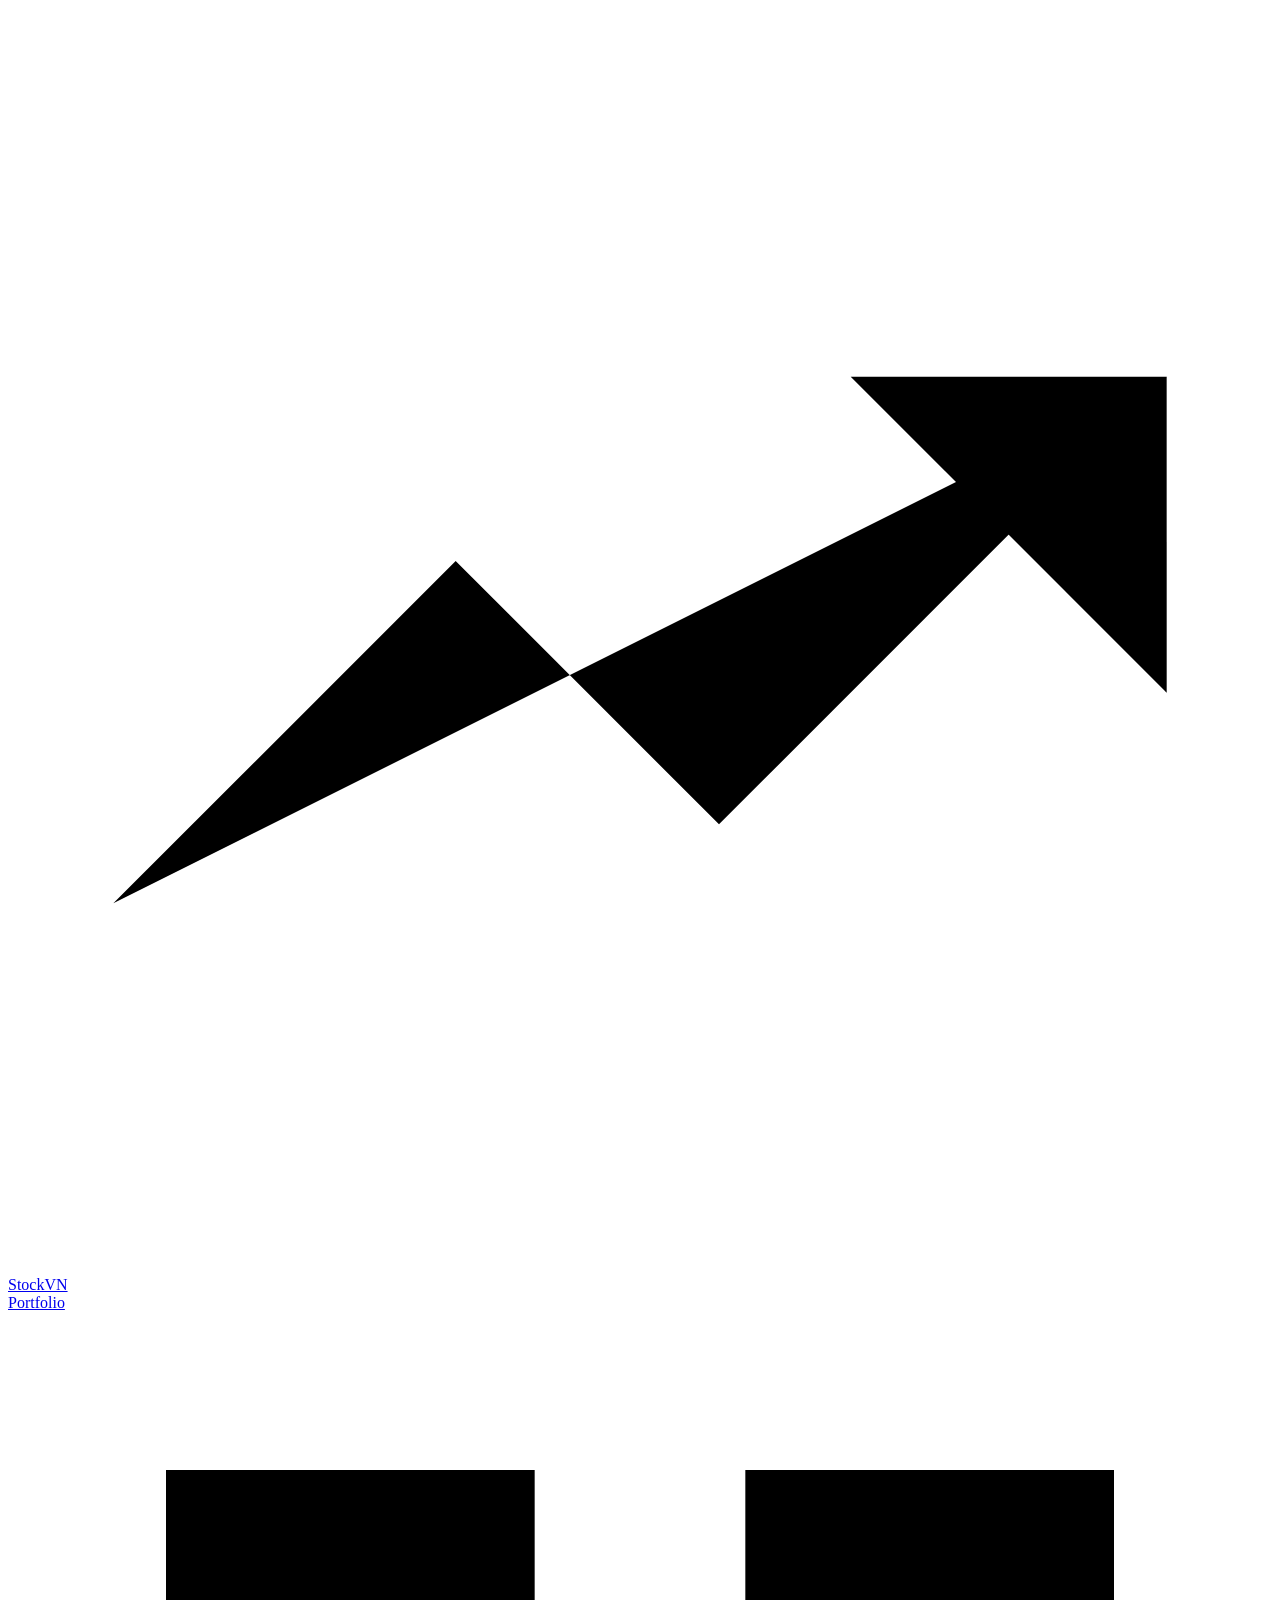
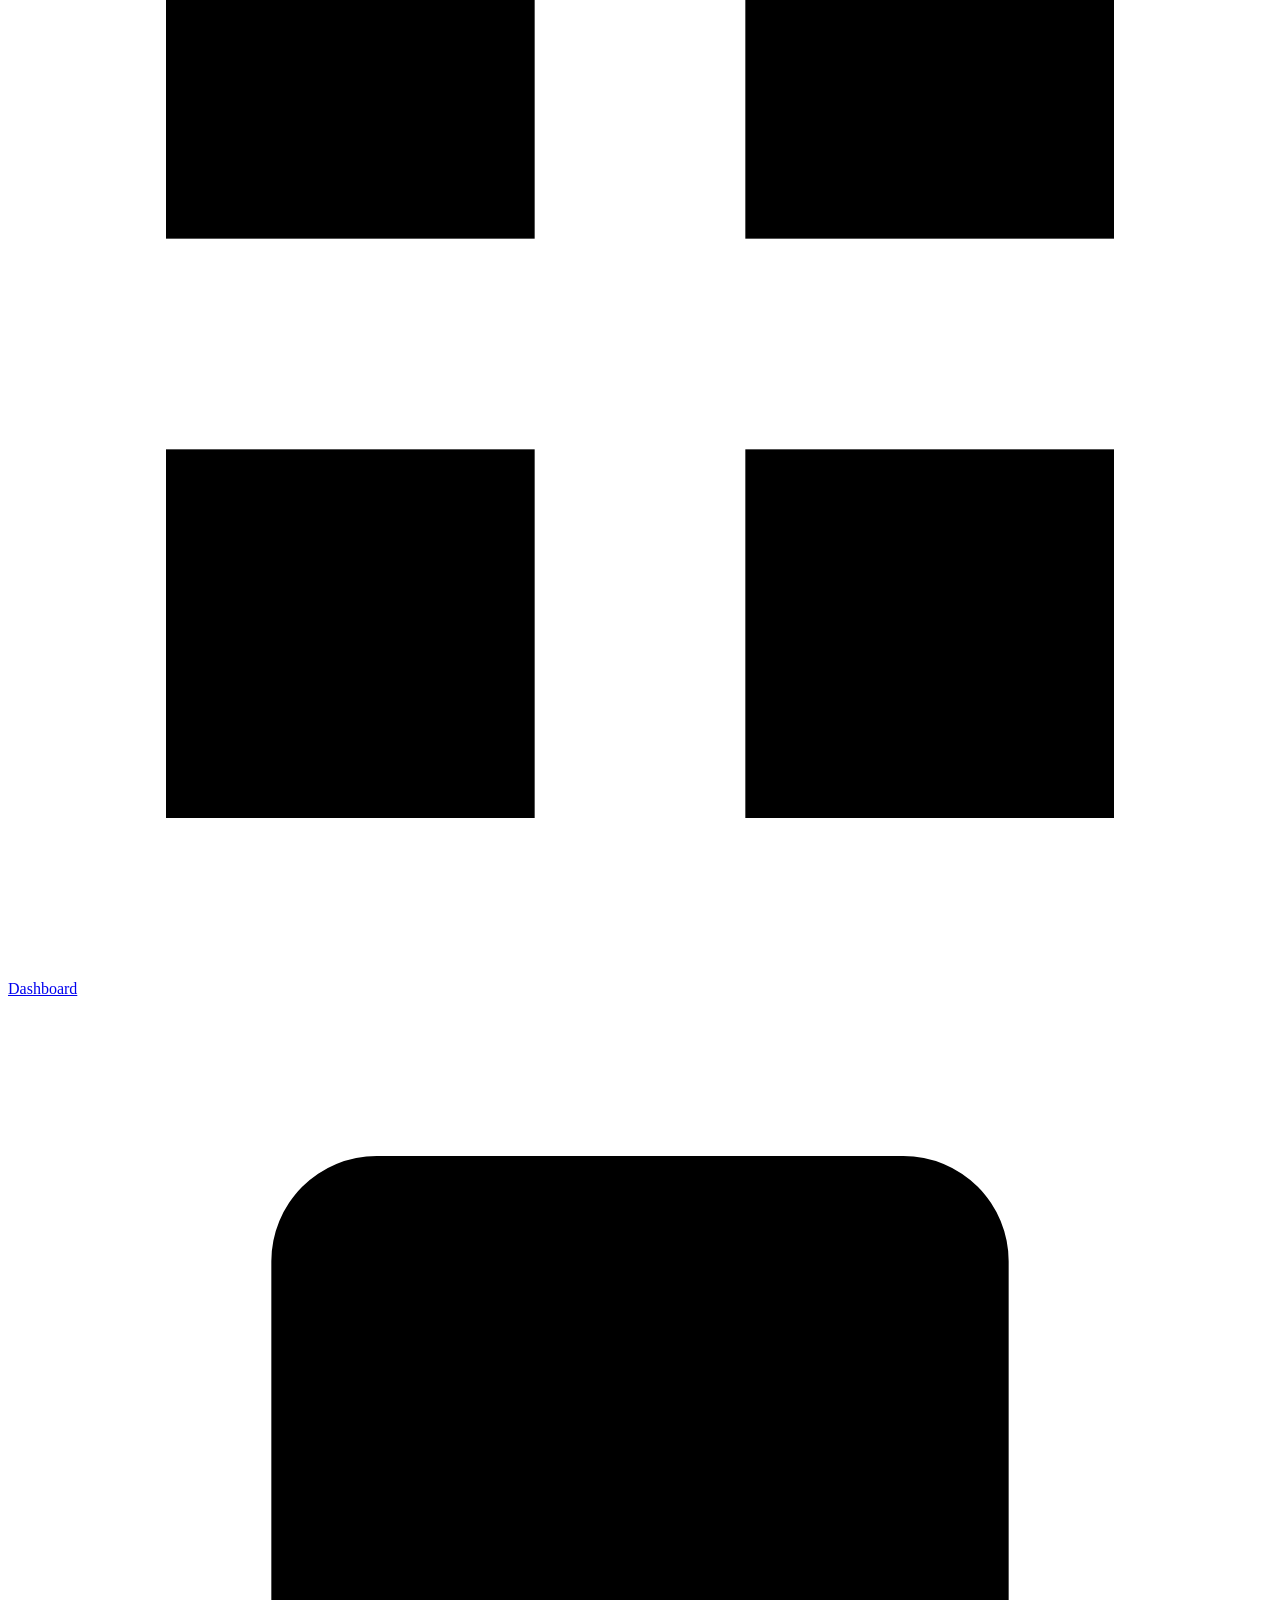
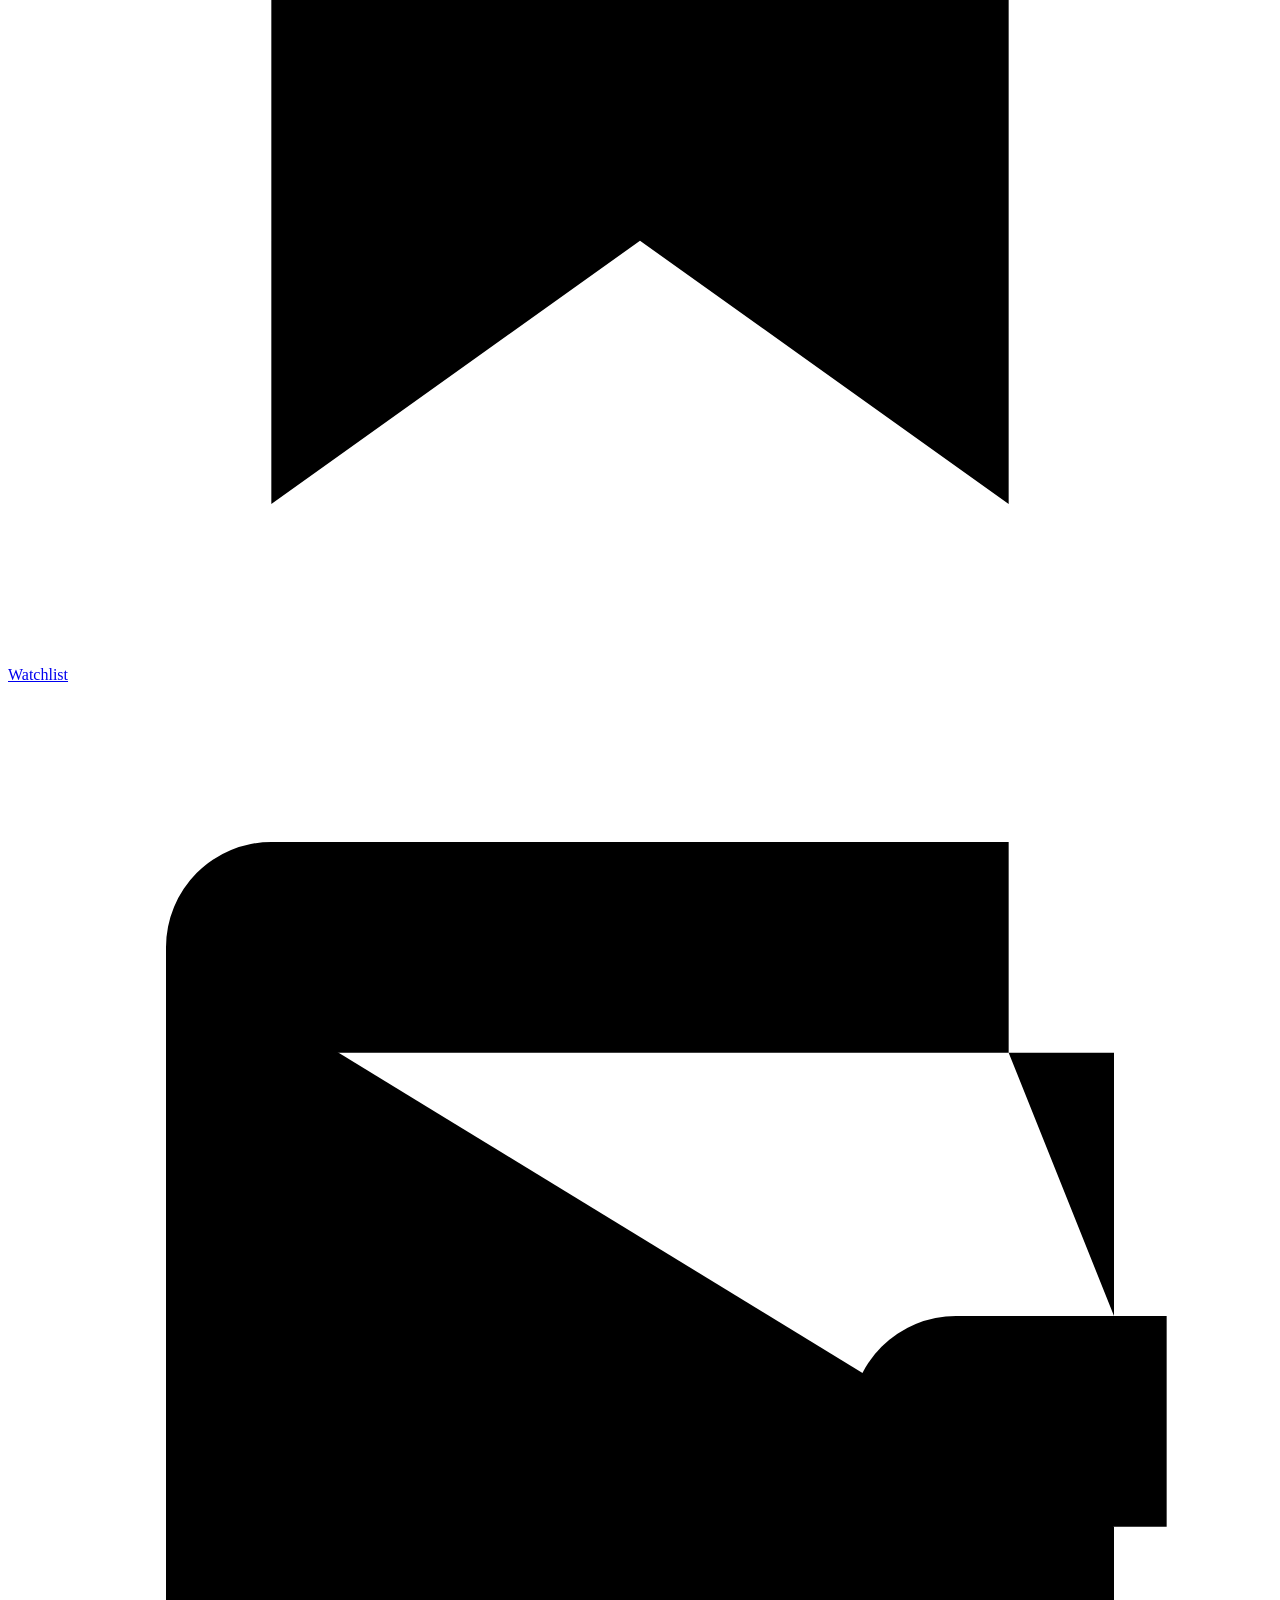
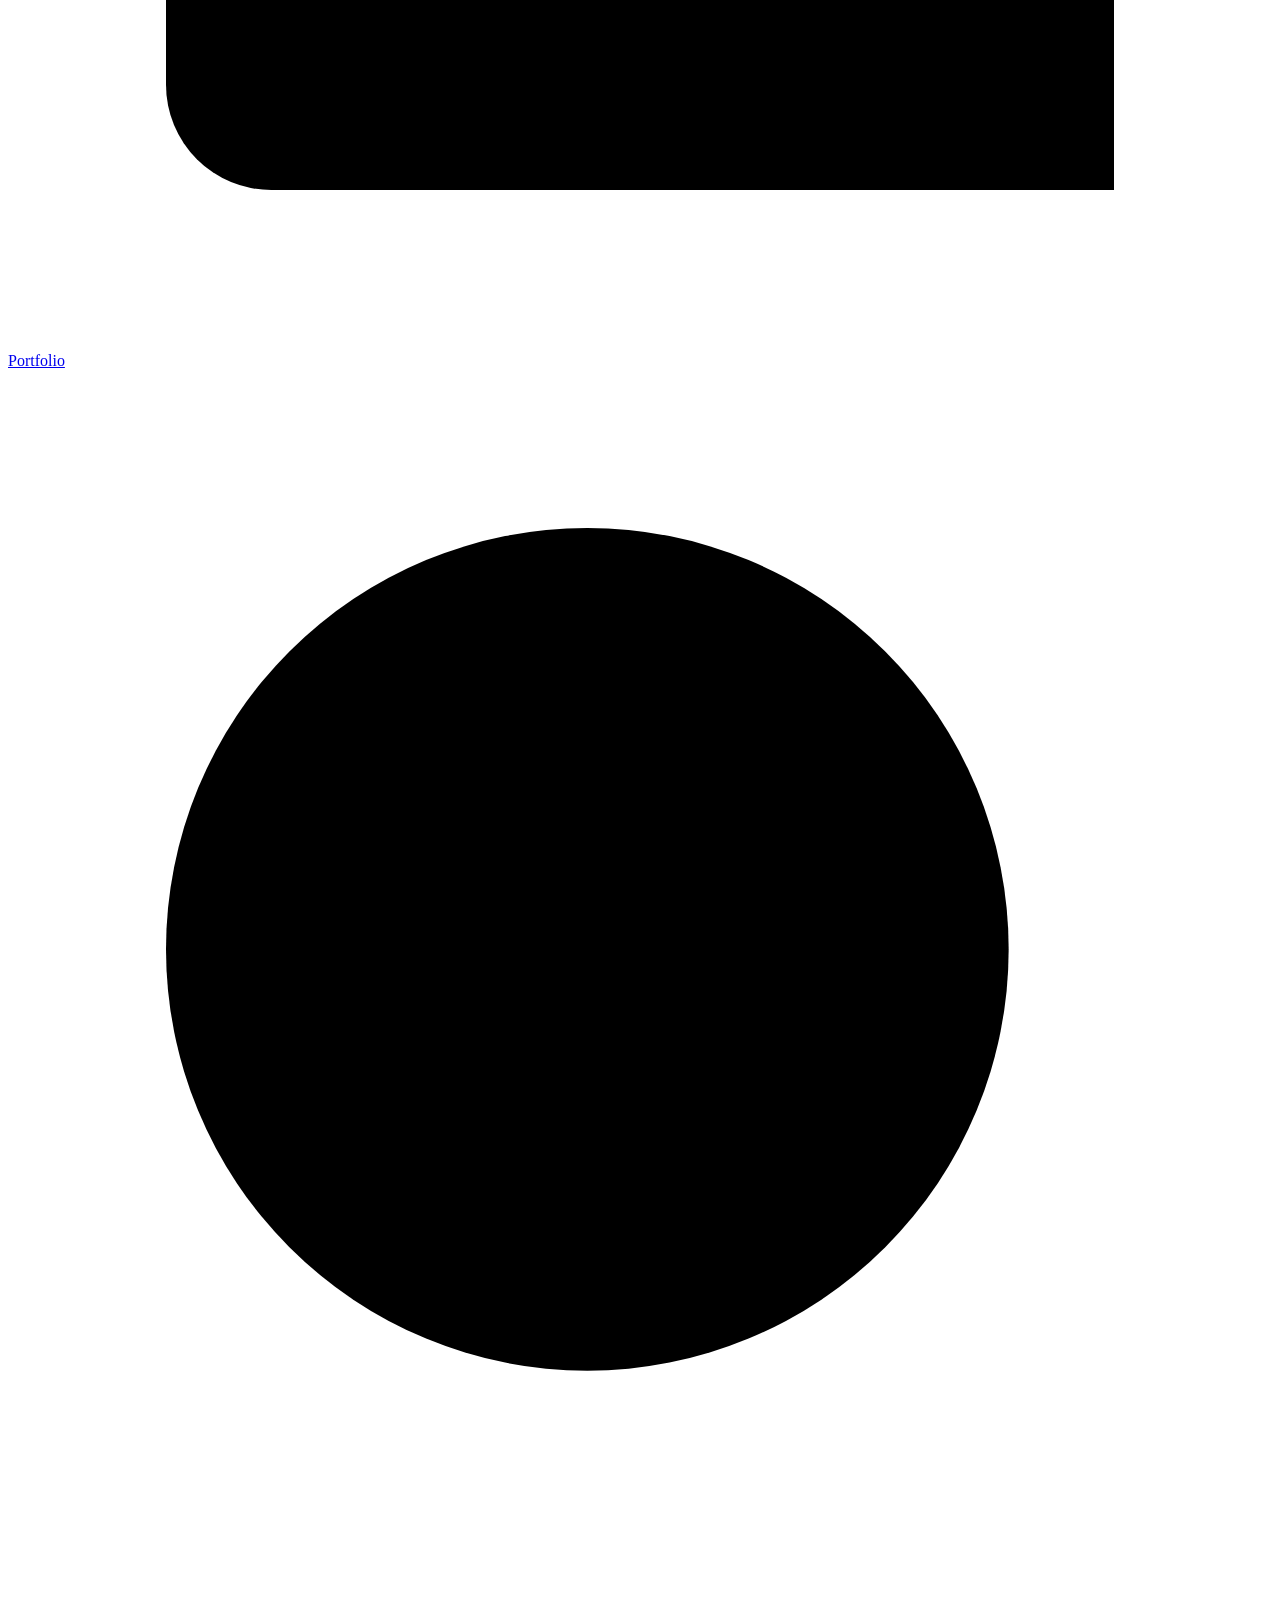
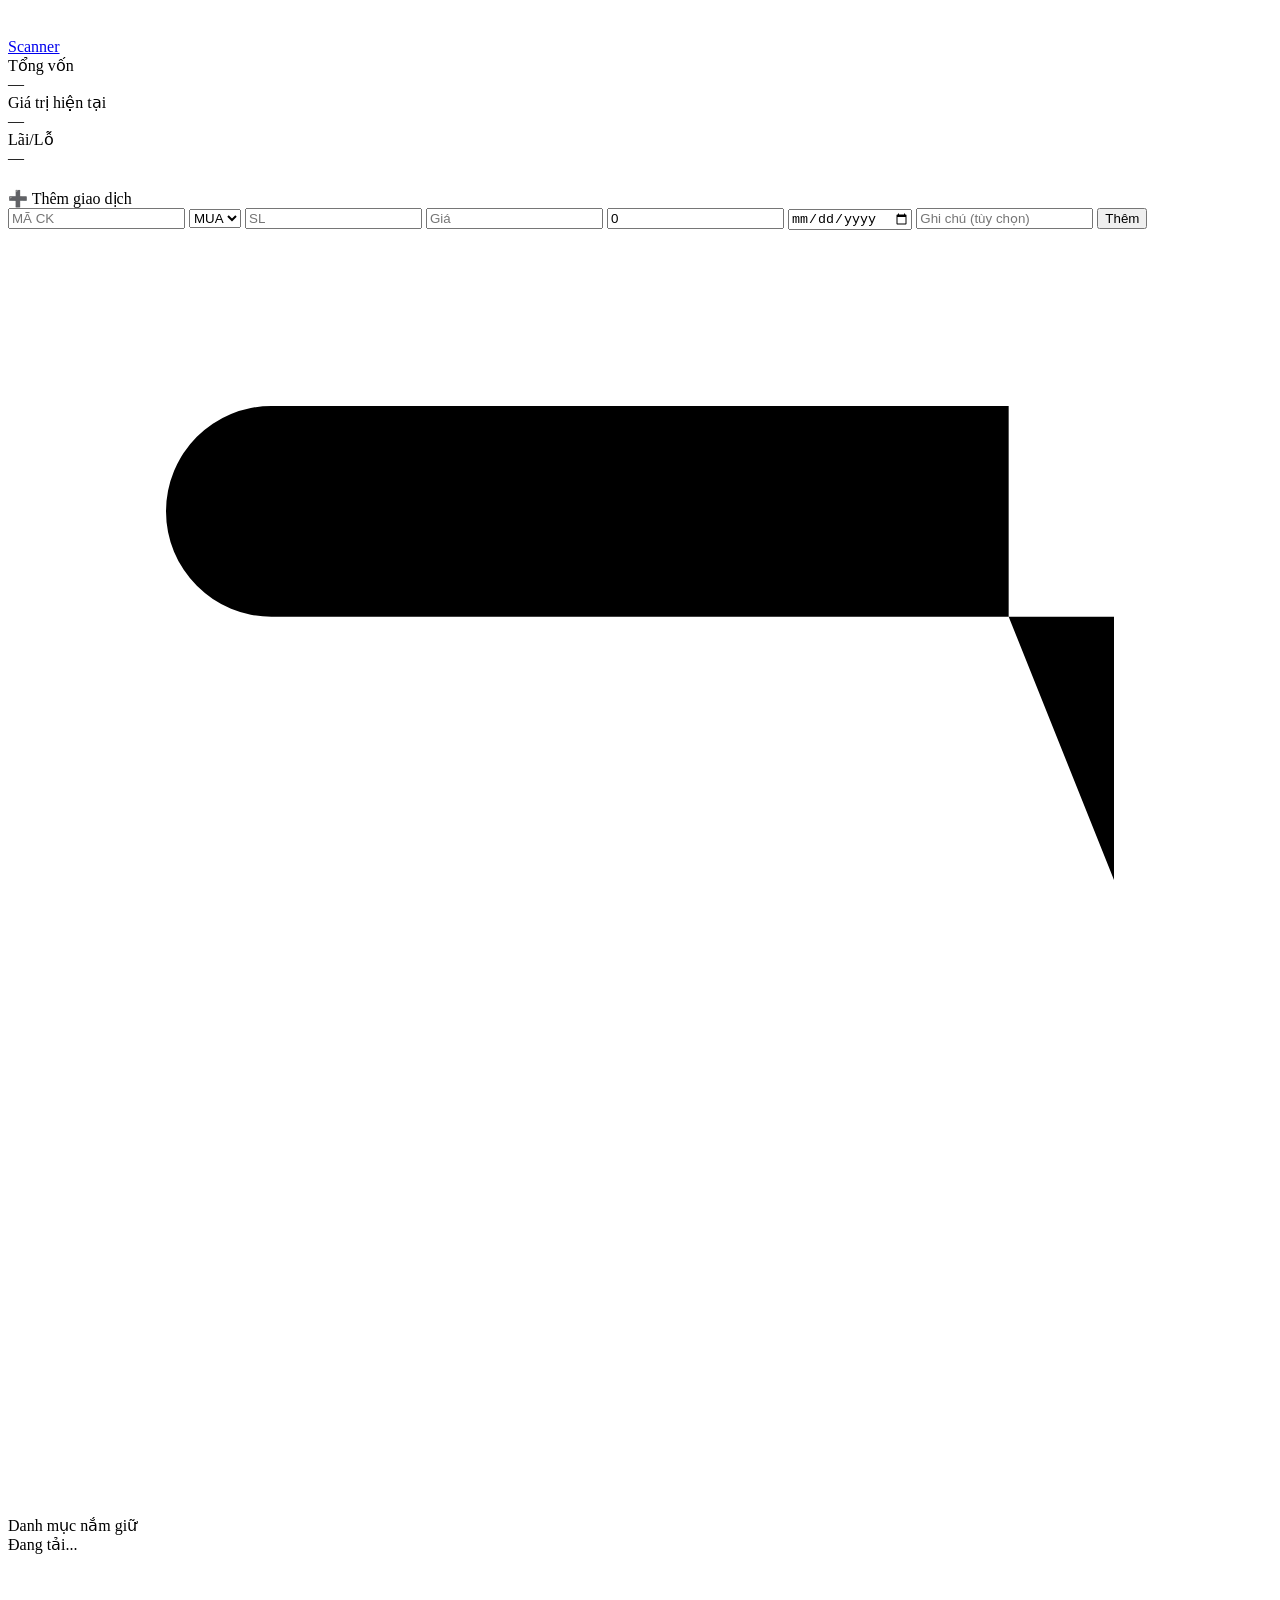
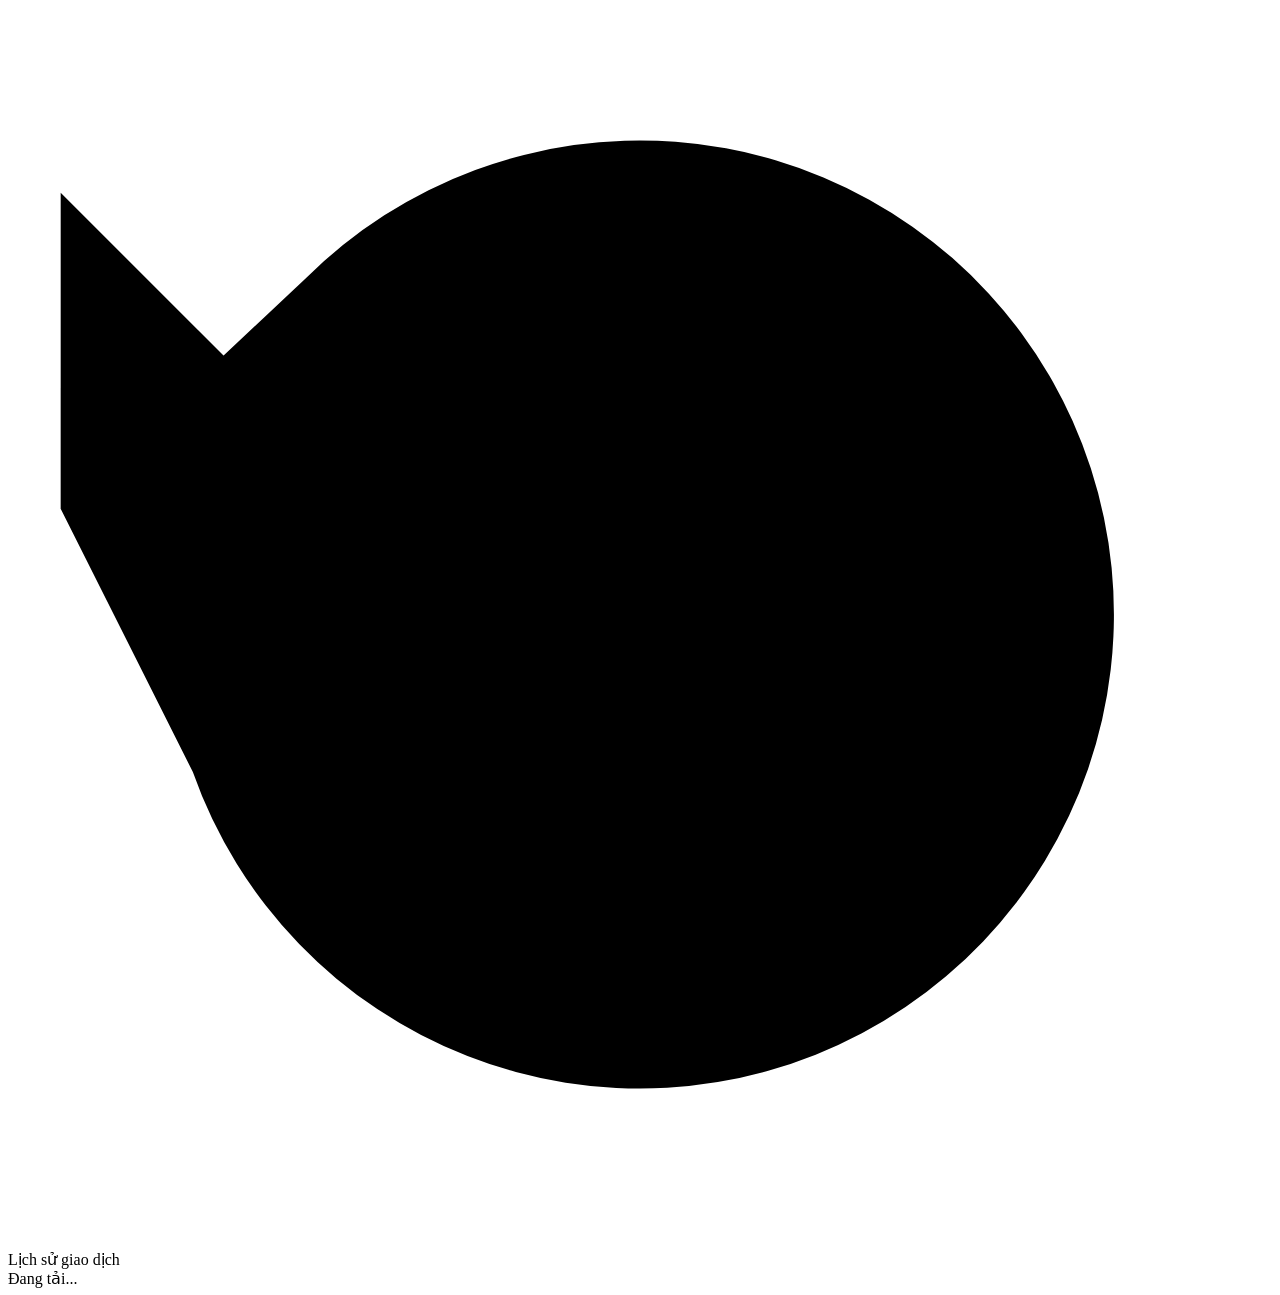
==== frontend/portfolio.html @ 09e70cdc "Initial commit" ====
<!DOCTYPE html>
<html lang="vi">
<head>
  <link rel="icon" type="image/svg+xml" href="/icons/icon.svg" />
  <link rel="icon" type="image/png" sizes="192x192" href="/icons/icon-192.png" />
  <meta charset="UTF-8">
  <meta name="viewport" content="width=device-width, initial-scale=1.0">
  <meta name="description" content="StockVN - Quản lý danh mục đầu tư cổ phiếu Việt Nam">
  <title>Portfolio – StockVN</title>
  <link rel="stylesheet" href="/css/style.css">
  <link href="https://fonts.googleapis.com/css2?family=Inter:wght@300;400;500;600;700;800&family=JetBrains+Mono:wght@400;600&display=swap" rel="stylesheet">
  <script src="/js/storage.js"></script>
  <script src="/js/api.js"></script>

  <!-- PWA & Mobile First -->
  <link rel="manifest" href="/manifest.json" />
  <meta name="theme-color" content="#0f172a" />
  <link rel="apple-touch-icon" href="/icons/icon-192.png" />
</head>
<body>
  <!-- Header -->
  <header class="header">
    <a href="/" class="logo">
      <div class="logo-icon"><svg viewBox="0 0 24 24"><polyline points="22 7 13.5 15.5 8.5 10.5 2 17"/><polyline points="16 7 22 7 22 13"/></svg></div>
      <div><div class="logo-text">StockVN</div><div class="logo-sub">Portfolio</div></div>
    </a>
    <nav class="header-nav">
      <a href="/" class="nav-link"><svg viewBox="0 0 24 24"><rect x="3" y="3" width="7" height="7"/><rect x="14" y="3" width="7" height="7"/><rect x="3" y="14" width="7" height="7"/><rect x="14" y="14" width="7" height="7"/></svg>Dashboard</a>
      <a href="/watchlist.html" class="nav-link"><svg viewBox="0 0 24 24"><path d="M19 21l-7-5-7 5V5a2 2 0 012-2h10a2 2 0 012 2z"/></svg>Watchlist</a>
      <a href="/portfolio.html" class="nav-link active"><svg viewBox="0 0 24 24"><path d="M21 12V7H5a2 2 0 010-4h14v4"/><path d="M3 5v14a2 2 0 002 2h16v-5"/><path d="M18 12a2 2 0 000 4h4v-4h-4z"/></svg>Portfolio</a>
      <a href="/scanner.html" class="nav-link"><svg viewBox="0 0 24 24"><circle cx="11" cy="11" r="8"/><line x1="21" y1="21" x2="16.65" y2="16.65"/></svg>Scanner</a>
    </nav>
  </header>

  <div class="main">
    <!-- Summary Cards -->
    <div id="portfolio-summary" class="market-ticker" style="margin-bottom:22px">
      <div class="ticker-item"><div class="ticker-label">Tổng vốn</div><div class="ticker-value" id="total-cost">—</div></div>
      <div class="ticker-item"><div class="ticker-label">Giá trị hiện tại</div><div class="ticker-value" id="total-value">—</div></div>
      <div class="ticker-item"><div class="ticker-label">Lãi/Lỗ</div><div class="ticker-value" id="total-pnl">—</div><div class="ticker-change" id="total-pnl-pct"></div></div>
    </div>

    <!-- Add Trade Form -->
    <div class="notes-panel" style="margin-bottom:18px">
      <div class="notes-header">
        <div class="notes-title">➕ Thêm giao dịch</div>
      </div>
      <div class="notes-form" style="grid-template-columns:100px 80px 100px 100px 100px 120px 1fr auto">
        <input class="note-input" id="trade-symbol" placeholder="Mã CK" maxlength="10" style="text-transform:uppercase">
        <select class="note-input" id="trade-side"><option value="BUY">MUA</option><option value="SELL">BÁN</option></select>
        <input class="note-input" id="trade-qty" type="number" placeholder="SL" min="1" step="100">
        <input class="note-input" id="trade-price" type="number" placeholder="Giá" min="100" step="100">
        <input class="note-input" id="trade-fee" type="number" placeholder="Phí" min="0" value="0">
        <input class="note-input note-date" id="trade-date" type="date">
        <input class="note-input" id="trade-note" placeholder="Ghi chú (tùy chọn)">
        <button class="note-add-btn" id="btn-add-trade" onclick="addTrade()">Thêm</button>
      </div>
    </div>

    <!-- Holdings Table -->
    <div class="section-header">
      <div class="section-title"><svg viewBox="0 0 24 24"><path d="M21 12V7H5a2 2 0 010-4h14v4"/></svg>Danh mục nắm giữ</div>
    </div>
    <div id="holdings-container">
      <div class="loading-overlay"><div class="spinner"></div><span>Đang tải...</span></div>
    </div>

    <!-- Trade History -->
    <div class="section-header" style="margin-top:28px">
      <div class="section-title"><svg viewBox="0 0 24 24"><polyline points="1 4 1 10 7 10"/><path d="M3.51 15a9 9 0 102.13-9.36L1 10"/></svg>Lịch sử giao dịch</div>
    </div>
    <div id="trades-container">
      <div class="loading-overlay"><div class="spinner"></div><span>Đang tải...</span></div>
    </div>
  </div>

<script>
const clientId = getClientId();
document.getElementById('trade-date').value = new Date().toISOString().slice(0, 10);

async function loadPortfolio() {
  try {
    const data = await API.get(`/api/portfolio/${clientId}`);
    renderSummary(data);
    renderHoldings(data.holdings || []);
  } catch (e) {
    showError('holdings-container', e.message);
  }

  try {
    const data = await API.get(`/api/portfolio/${clientId}/trades`);
    renderTrades(data.trades || []);
  } catch (e) {
    showError('trades-container', e.message);
  }
}

function renderSummary(data) {
  document.getElementById('total-cost').textContent = formatPrice(data.total_cost);
  document.getElementById('total-value').textContent = formatPrice(data.total_value);
  const pnl = data.total_pnl || 0;
  const pnlPct = data.total_pnl_pct || 0;
  const pnlEl = document.getElementById('total-pnl');
  const pnlPctEl = document.getElementById('total-pnl-pct');
  pnlEl.textContent = (pnl >= 0 ? '+' : '') + formatPrice(pnl);
  pnlEl.style.color = pnl >= 0 ? 'var(--green)' : 'var(--red)';
  const chg = formatChange(pnlPct);
  pnlPctEl.textContent = chg.text;
  pnlPctEl.className = 'ticker-change ' + chg.cls;
}

function renderHoldings(holdings) {
  const c = document.getElementById('holdings-container');
  if (!holdings.length) { showEmpty(c, 'Chưa có cổ phiếu nào. Thêm giao dịch mua để bắt đầu!'); return; }
  let html = '<div class="watchlist-table">';
  html += '<div class="wl-row header"><span>Mã</span><span>SL</span><span>Giá vốn TB</span><span>Giá hiện tại</span><span>Giá trị</span><span>L/L</span><span>Tỷ trọng</span></div>';
  for (const h of holdings) {
    const pnlCls = h.pnl >= 0 ? 'up' : 'down';
    const chg = formatChange(h.pnl_pct);
    html += `<div class="wl-row" style="grid-template-columns:80px 80px 100px 100px 110px 110px 80px;cursor:pointer" onclick="window.location='/stock.html?symbol=${esc(h.symbol)}'">
      <span class="wl-symbol">${esc(h.symbol)}</span>
      <span class="wl-price">${formatPrice(h.quantity)}</span>
      <span class="wl-price">${formatPrice(h.avg_cost)}</span>
      <span class="wl-price">${formatPrice(h.current_price)}</span>
      <span class="wl-price">${formatPrice(h.market_value)}</span>
      <span class="wl-price ${pnlCls}">${chg.text}</span>
      <span class="wl-price">${h.weight}%</span>
    </div>`;
  }
  html += '</div>';
  c.innerHTML = html;
}

function renderTrades(trades) {
  const c = document.getElementById('trades-container');
  if (!trades.length) { showEmpty(c, 'Chưa có giao dịch nào.'); return; }
  let html = '<div class="watchlist-table">';
  html += '<div class="wl-row header" style="grid-template-columns:80px 60px 80px 90px 70px 90px 1fr 36px"><span>Ngày</span><span>L/B</span><span>Mã</span><span>SL</span><span>Giá</span><span>Phí</span><span>Ghi chú</span><span></span></div>';
  for (const t of trades.reverse()) {
    const sideColor = t.side === 'BUY' ? 'var(--green)' : 'var(--red)';
    html += `<div class="wl-row" style="grid-template-columns:80px 60px 80px 90px 70px 90px 1fr 36px">
      <span style="font-size:12px;font-family:'JetBrains Mono',monospace">${esc(t.trade_date)}</span>
      <span style="color:${sideColor};font-weight:700;font-size:12px">${t.side === 'BUY' ? 'MUA' : 'BÁN'}</span>
      <span class="wl-symbol" style="font-size:13px">${esc(t.symbol)}</span>
      <span class="wl-price">${formatPrice(t.quantity)}</span>
      <span class="wl-price">${formatPrice(t.price)}</span>
      <span class="wl-price" style="color:var(--txt2)">${formatPrice(t.fee)}</span>
      <span style="font-size:12px;color:var(--txt2);overflow:hidden;text-overflow:ellipsis">${esc(t.note || '')}</span>
      <button class="btn-icon" onclick="deleteTrade(${t.id})" title="Xóa"><svg viewBox="0 0 24 24"><polyline points="3 6 5 6 21 6"/><path d="M19 6v14a2 2 0 01-2 2H7a2 2 0 01-2-2V6m3 0V4a2 2 0 012-2h4a2 2 0 012 2v2"/></svg></button>
    </div>`;
  }
  html += '</div>';
  c.innerHTML = html;
}

async function addTrade() {
  const symbol = cleanSymbol(document.getElementById('trade-symbol').value);
  const side = document.getElementById('trade-side').value;
  const quantity = parseFloat(document.getElementById('trade-qty').value);
  const price = parseFloat(document.getElementById('trade-price').value);
  const fee = parseFloat(document.getElementById('trade-fee').value) || 0;
  const trade_date = document.getElementById('trade-date').value;
  const note = document.getElementById('trade-note').value;

  if (!symbol || !quantity || !price) { showToast('Vui lòng nhập đầy đủ mã, SL, giá', 'error'); return; }

  try {
    await API.post(`/api/portfolio/${clientId}/trades`, { symbol, side, quantity, price, fee, trade_date, note });
    showToast(`${side === 'BUY' ? 'Mua' : 'Bán'} ${symbol} thành công`, 'success');
    document.getElementById('trade-symbol').value = '';
    document.getElementById('trade-qty').value = '';
    document.getElementById('trade-price').value = '';
    document.getElementById('trade-note').value = '';
    loadPortfolio();
  } catch (e) {
    showToast(e.message, 'error');
  }
}

async function deleteTrade(tradeId) {
  if (!confirm('Xóa giao dịch này?')) return;
  try {
    await API.delete(`/api/portfolio/${clientId}/trades/${tradeId}`);
    showToast('Đã xóa giao dịch', 'success');
    loadPortfolio();
  } catch (e) {
    showToast(e.message, 'error');
  }
}

loadPortfolio();
</script>

<!-- Service Worker Registration -->
<script>
  if ('serviceWorker' in navigator) {
    window.addEventListener('load', () => {
      navigator.serviceWorker.register('/sw.js').then(reg => {
        console.log('SW registered!', reg);
      }).catch(err => console.log('SW registration failed', err));
    });
  }
</script>
</body>
</html>
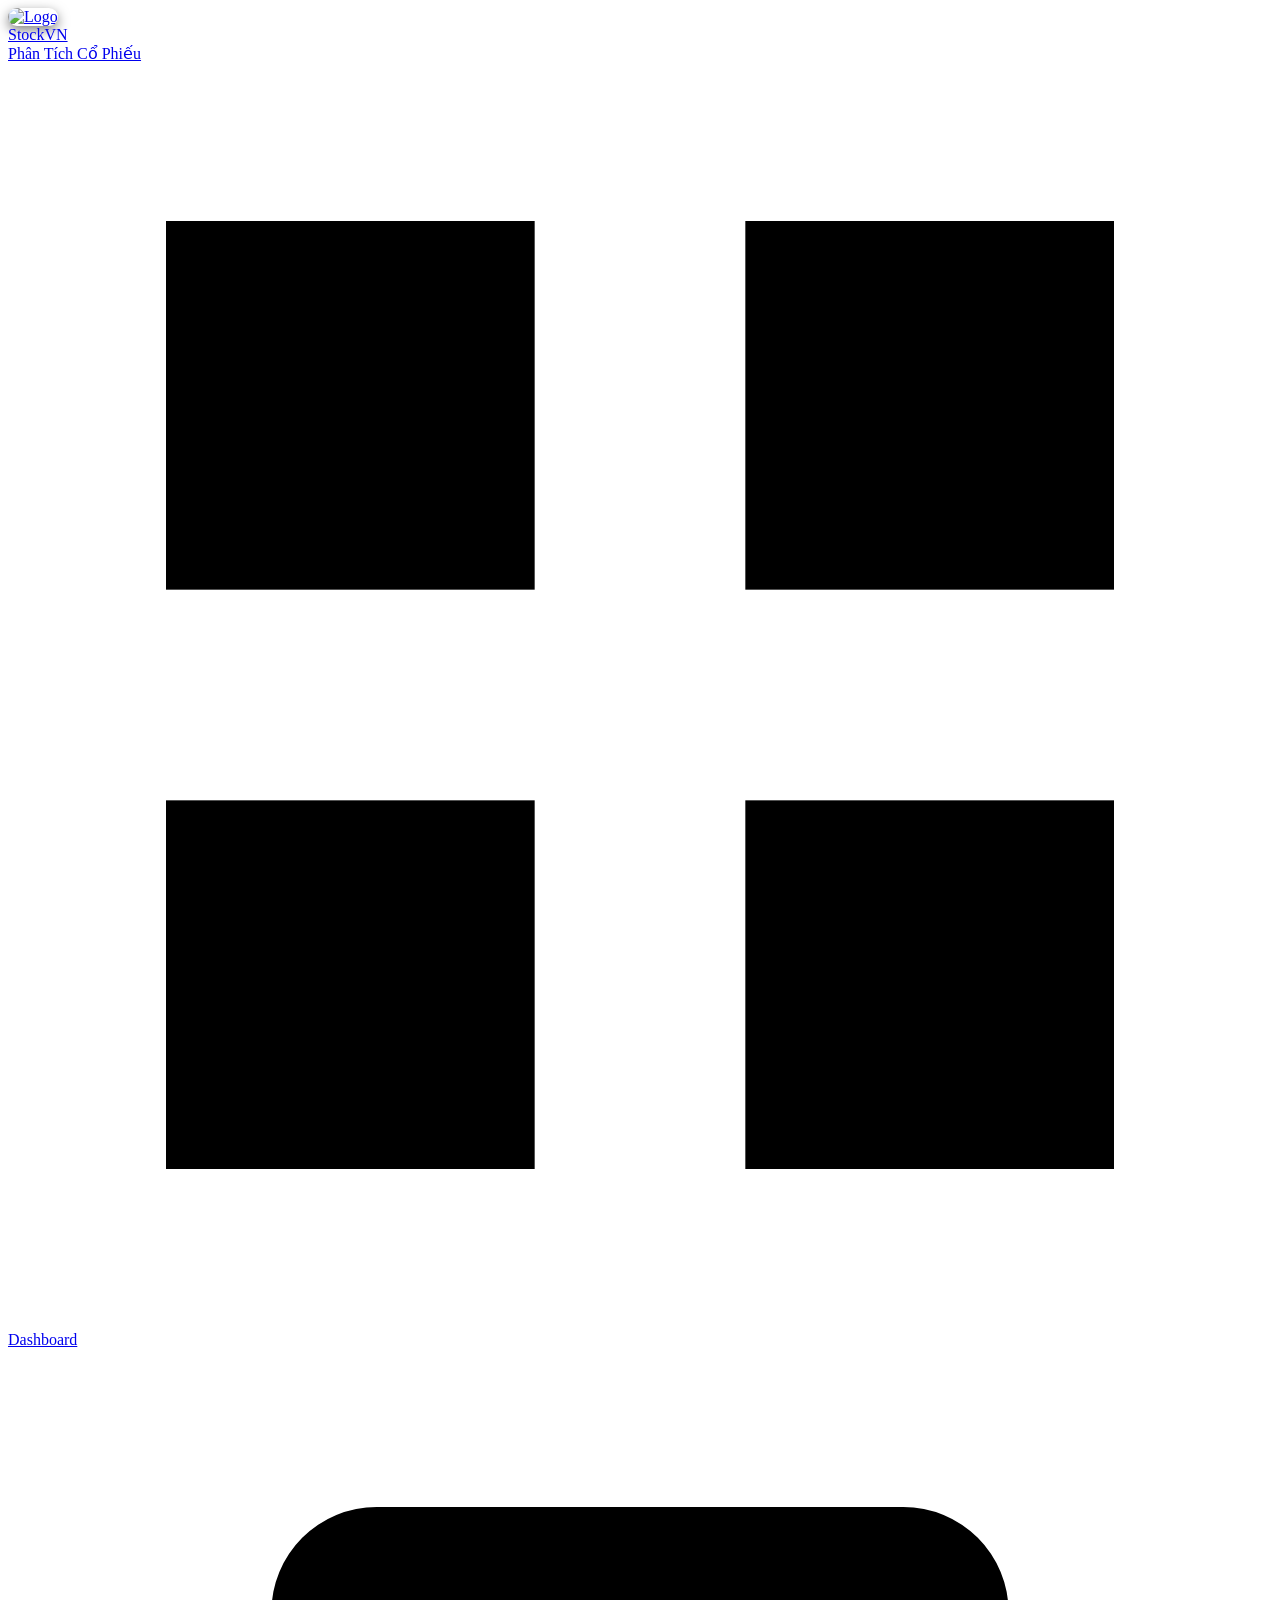
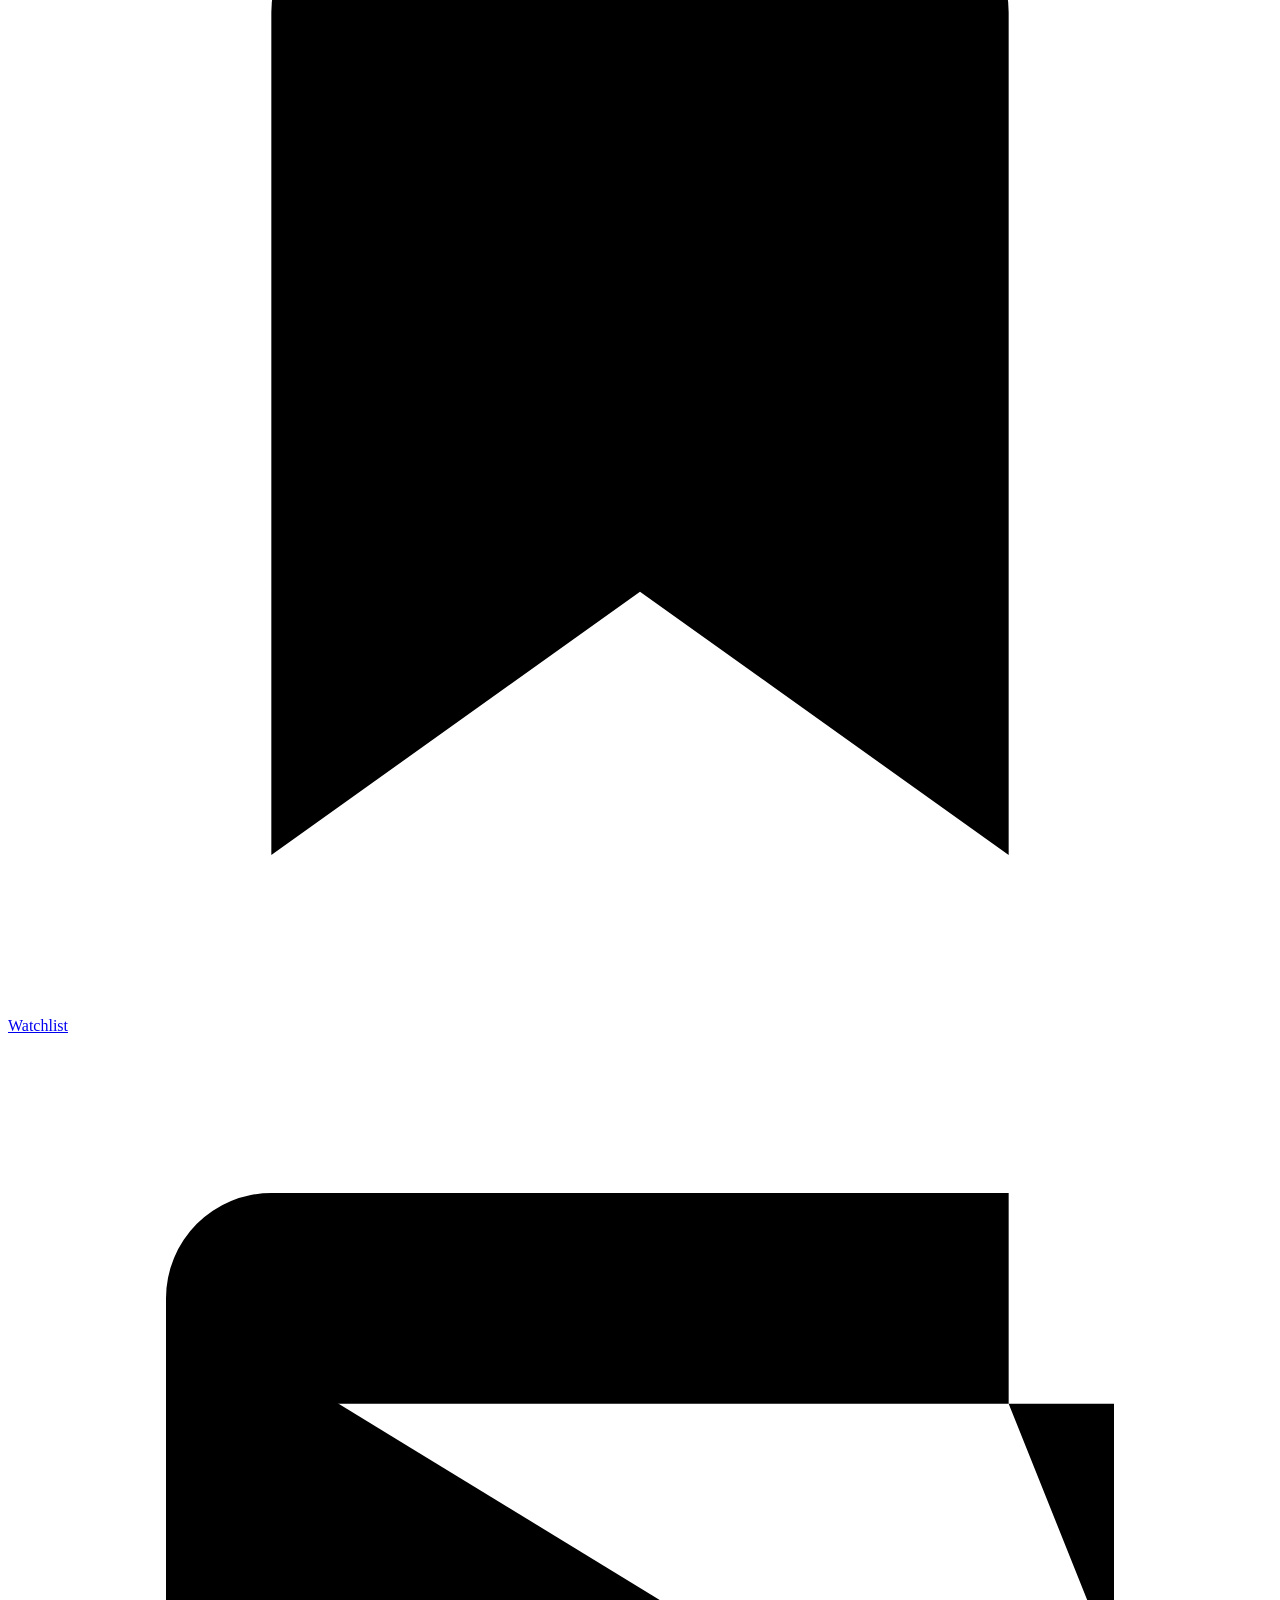
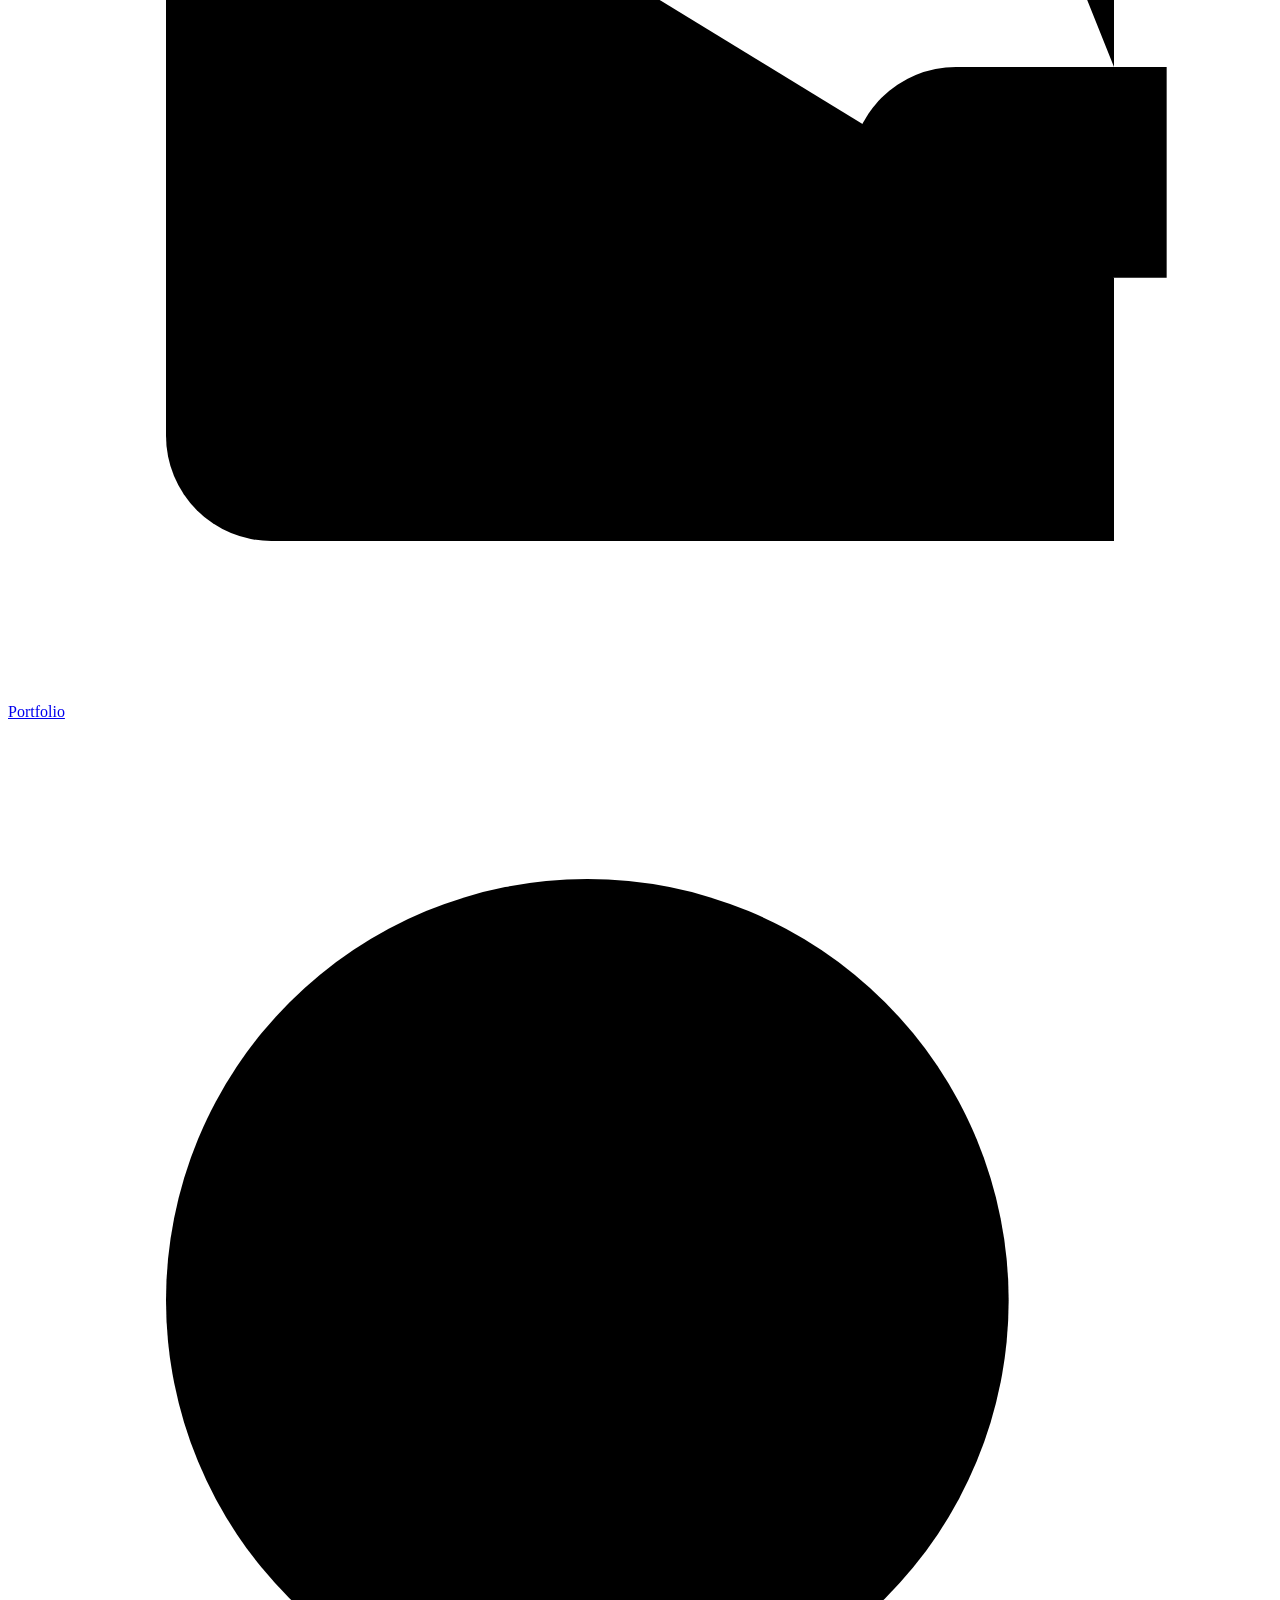
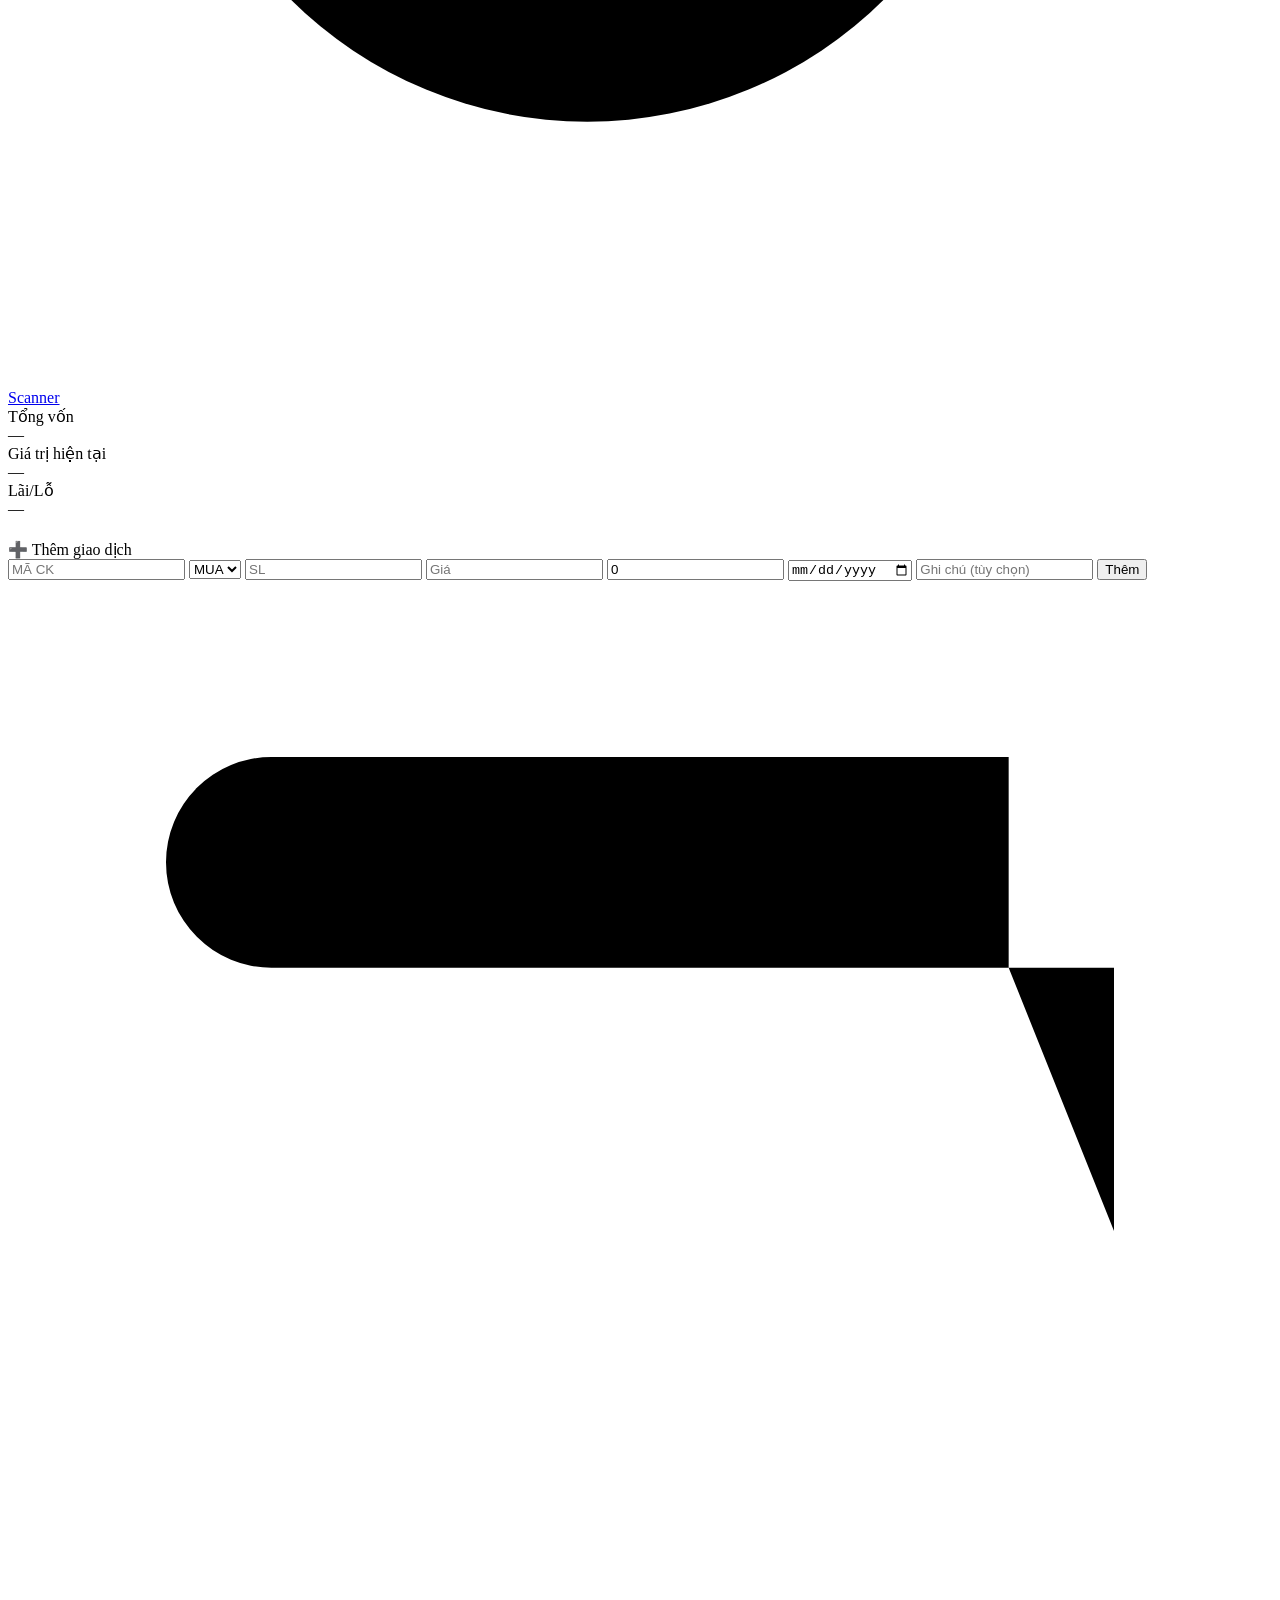
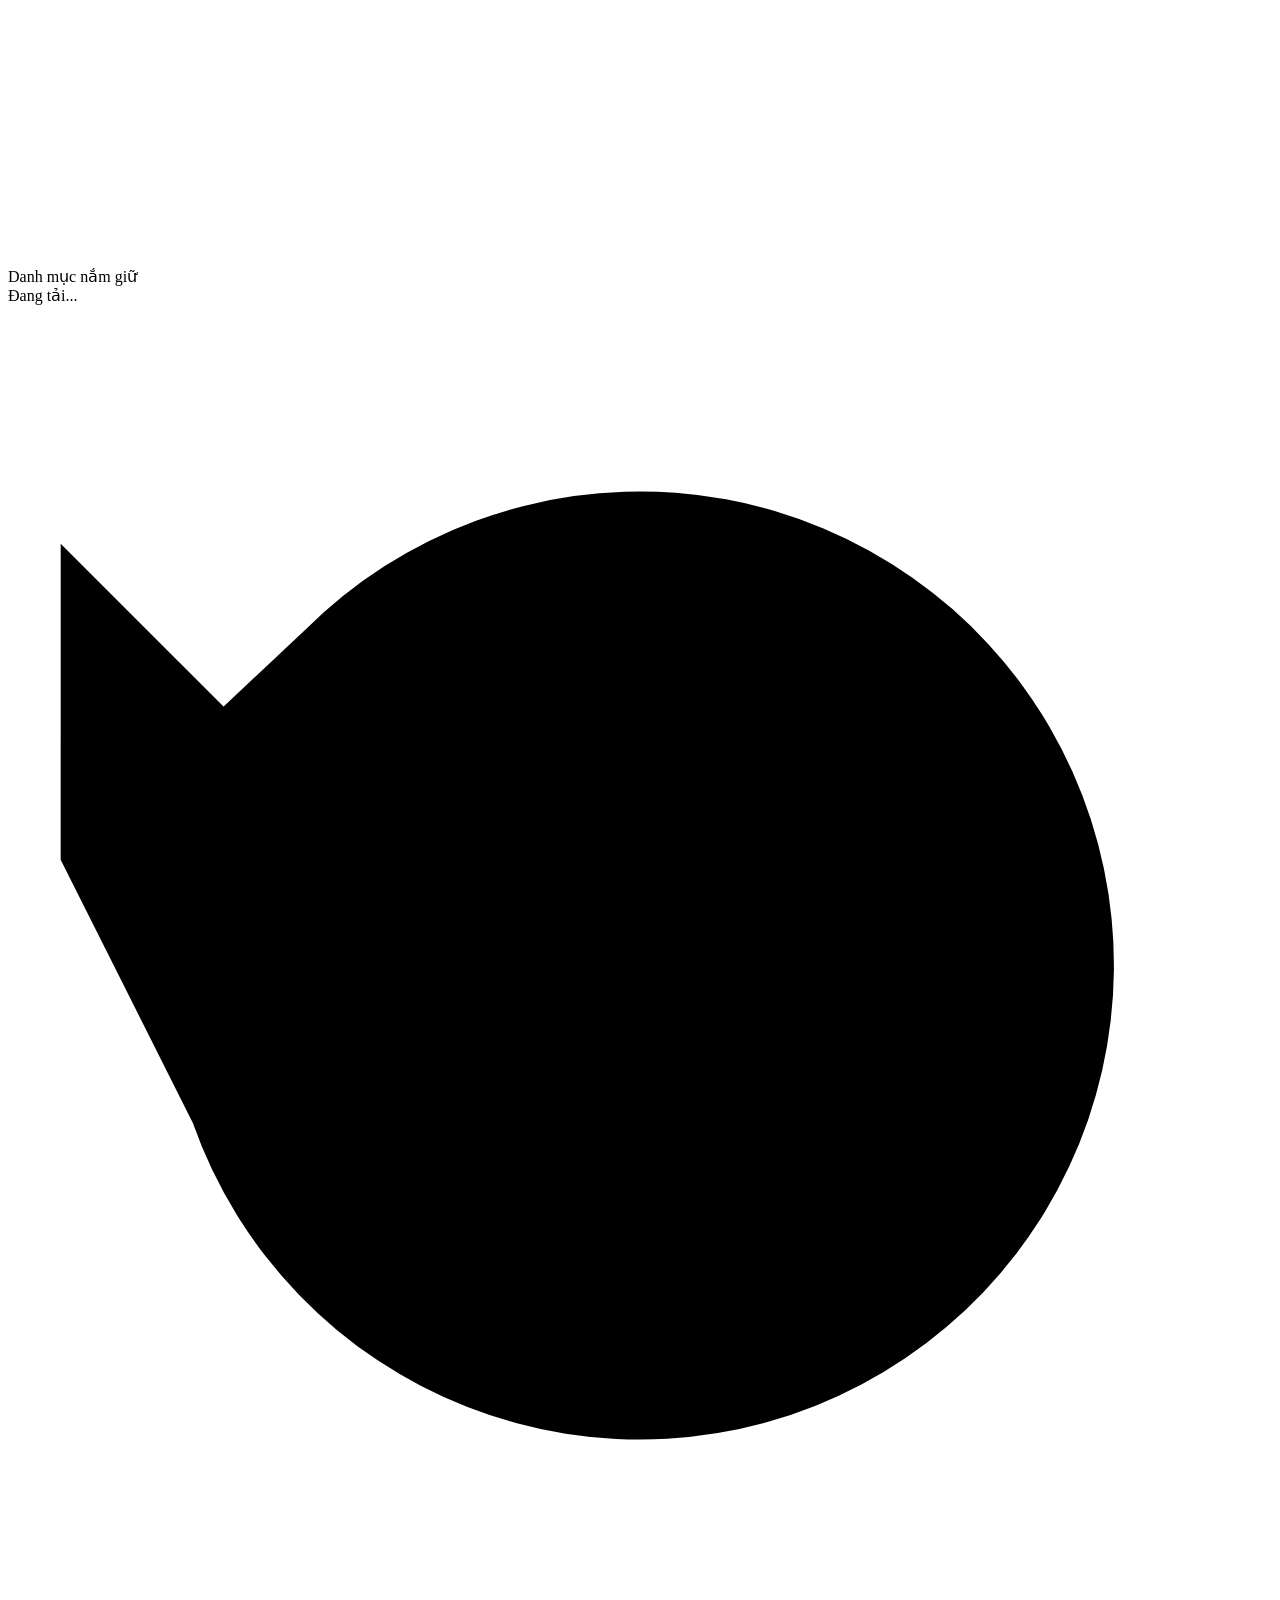
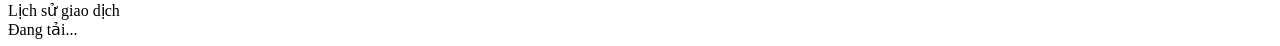
==== commit b5872d46: "style: standardize logo across all pages" ====
--- a/frontend/portfolio.html
+++ b/frontend/portfolio.html
@@ -20,10 +20,10 @@
 <body>
   <!-- Header -->
   <header class="header">
-    <a href="/" class="logo">
-      <div class="logo-icon"><svg viewBox="0 0 24 24"><polyline points="22 7 13.5 15.5 8.5 10.5 2 17"/><polyline points="16 7 22 7 22 13"/></svg></div>
-      <div><div class="logo-text">StockVN</div><div class="logo-sub">Portfolio</div></div>
-    </a>
+      <a href="/" class="logo">
+    <img src="/icons/icon.svg" style="width:34px;height:34px;border-radius:9px;box-shadow: 0 4px 12px rgba(0,0,0,0.5);" alt="Logo" />
+    <div><div class="logo-text">StockVN</div><div class="logo-sub">Phân Tích Cổ Phiếu</div></div>
+  </a>
     <nav class="header-nav">
       <a href="/" class="nav-link"><svg viewBox="0 0 24 24"><rect x="3" y="3" width="7" height="7"/><rect x="14" y="3" width="7" height="7"/><rect x="3" y="14" width="7" height="7"/><rect x="14" y="14" width="7" height="7"/></svg>Dashboard</a>
       <a href="/watchlist.html" class="nav-link"><svg viewBox="0 0 24 24"><path d="M19 21l-7-5-7 5V5a2 2 0 012-2h10a2 2 0 012 2z"/></svg>Watchlist</a>
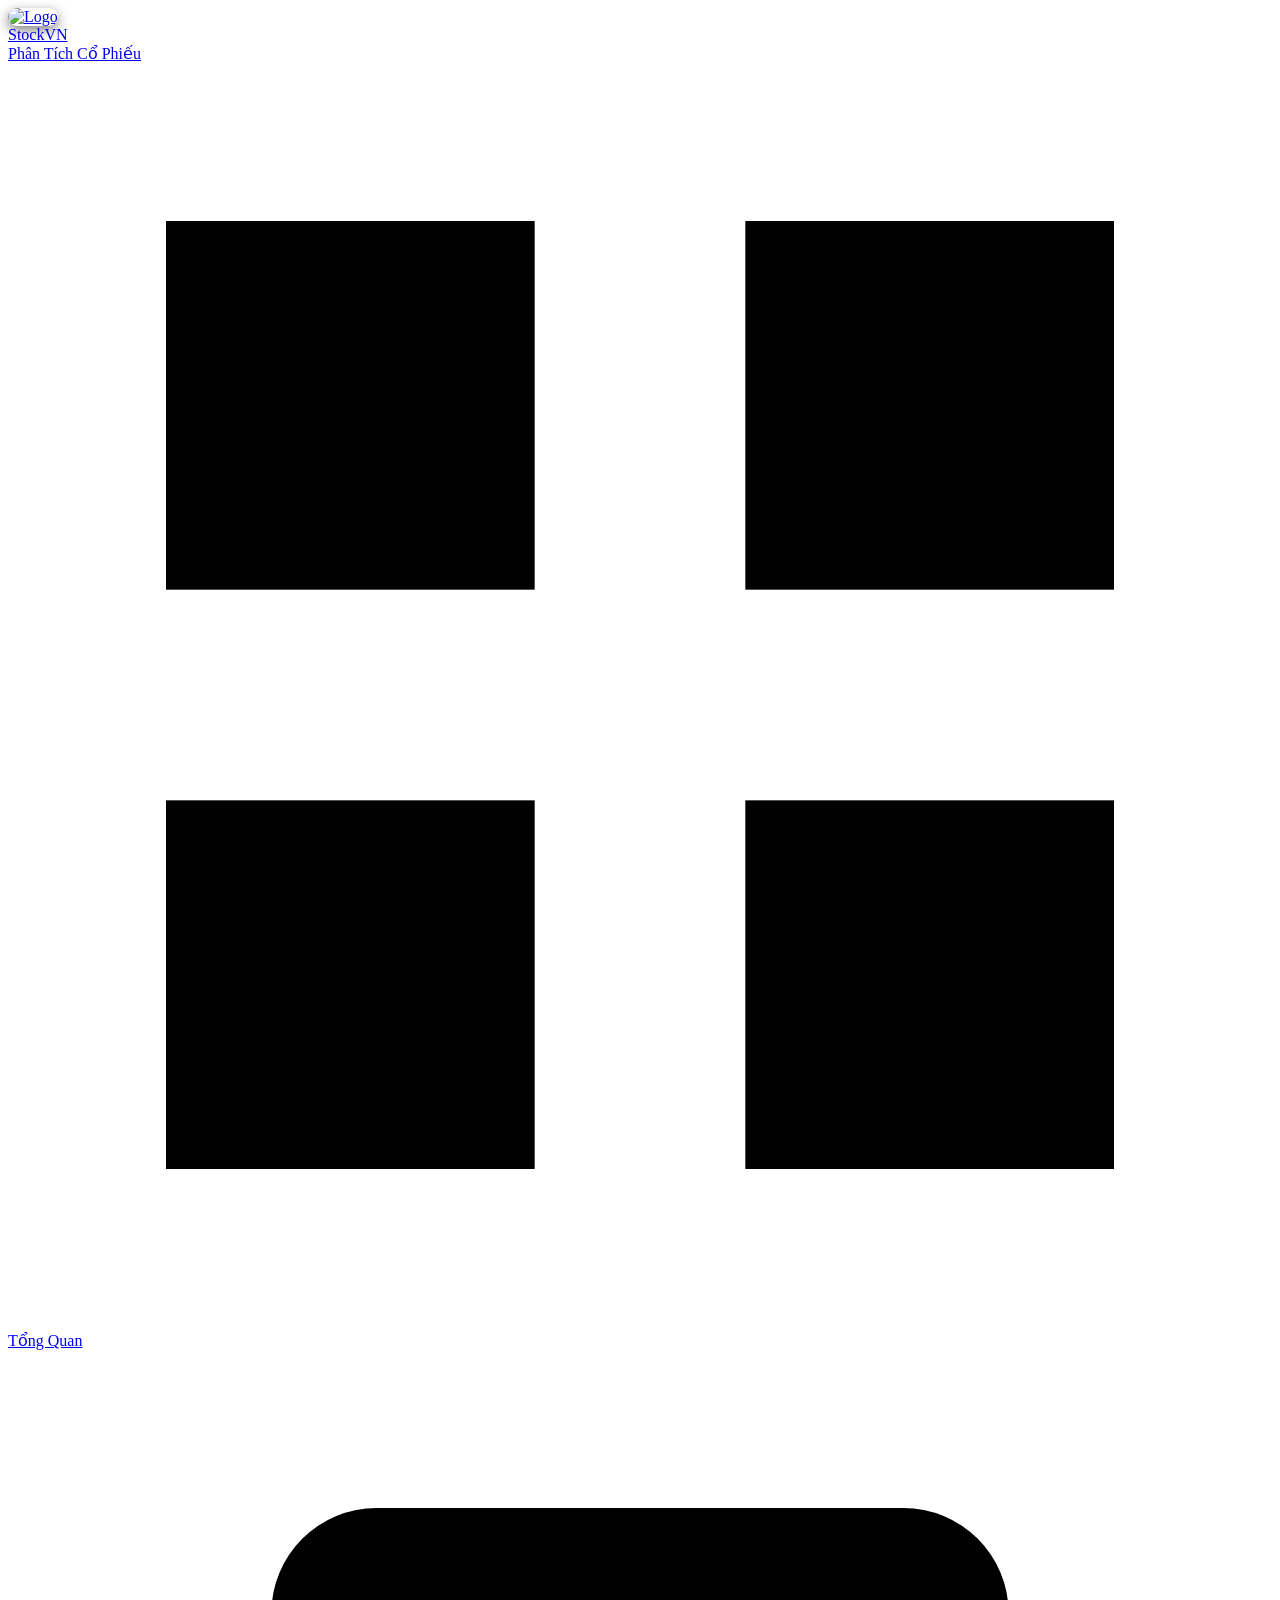
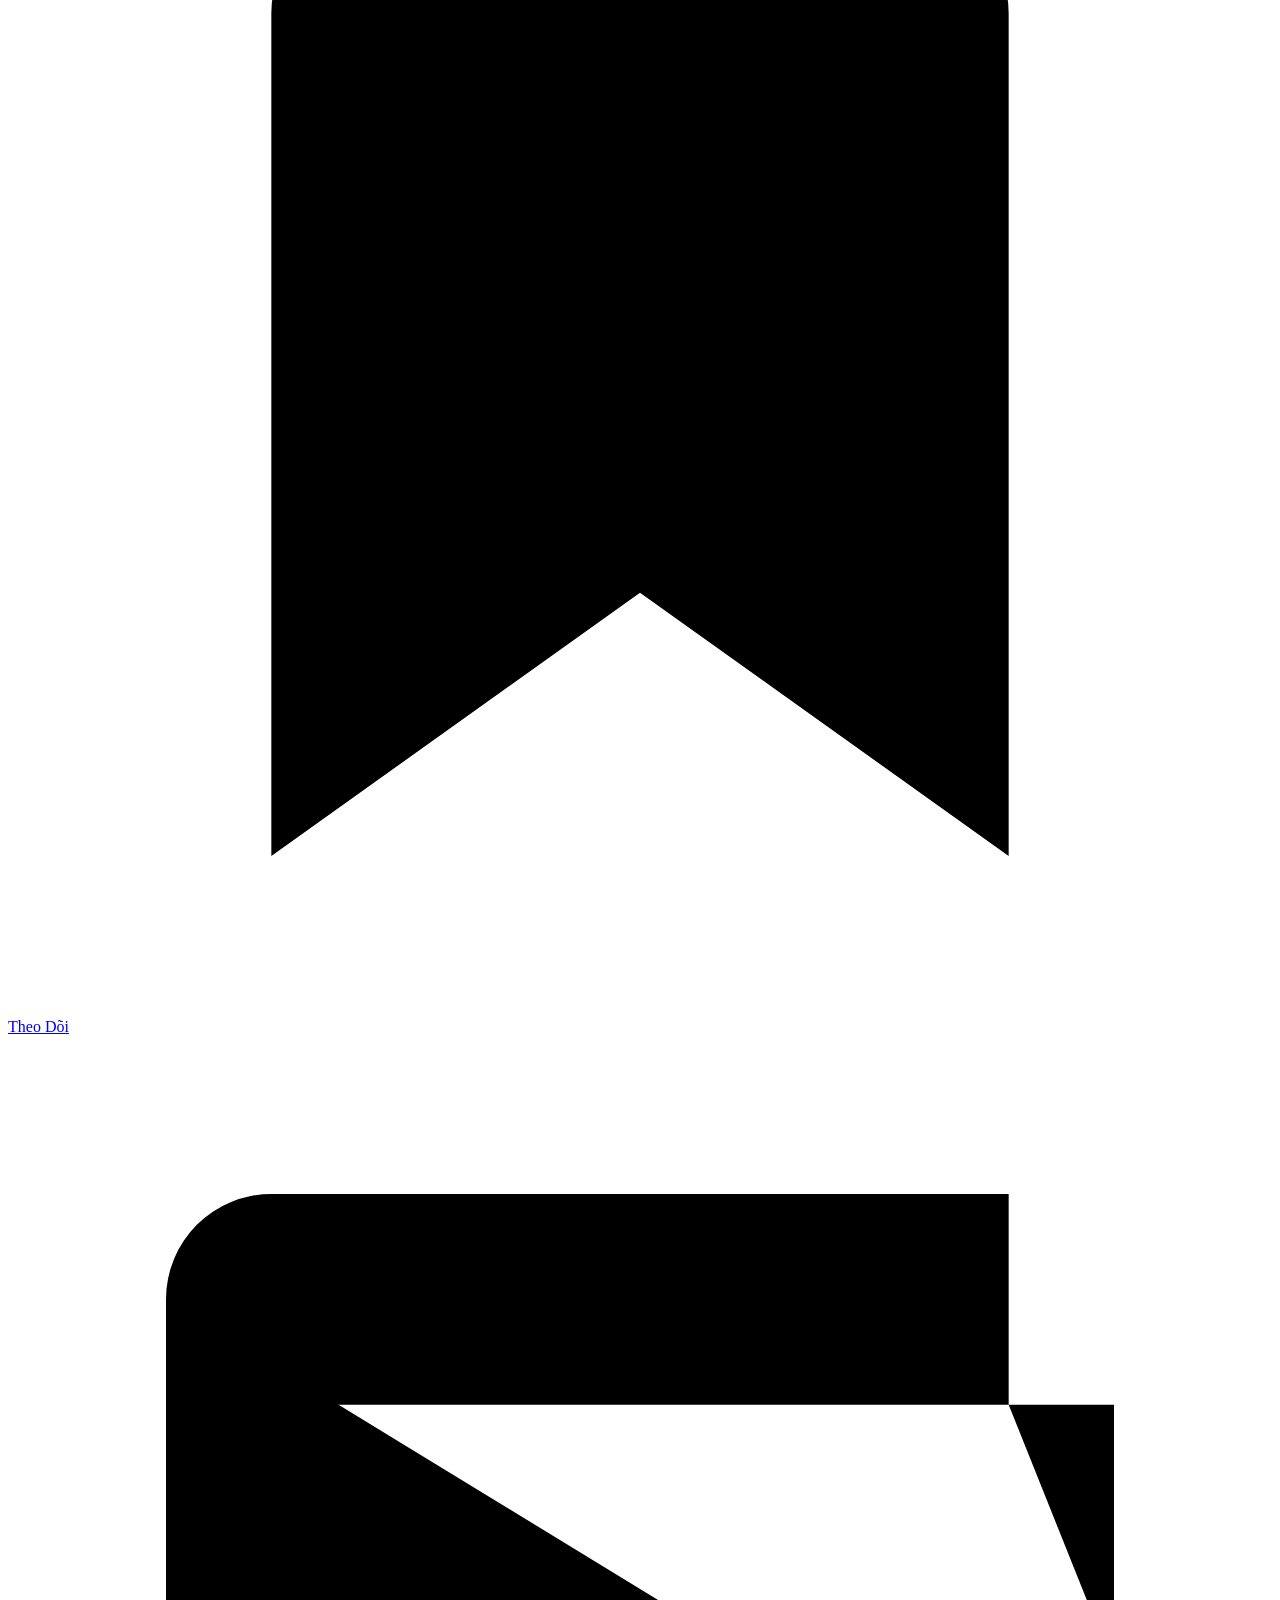
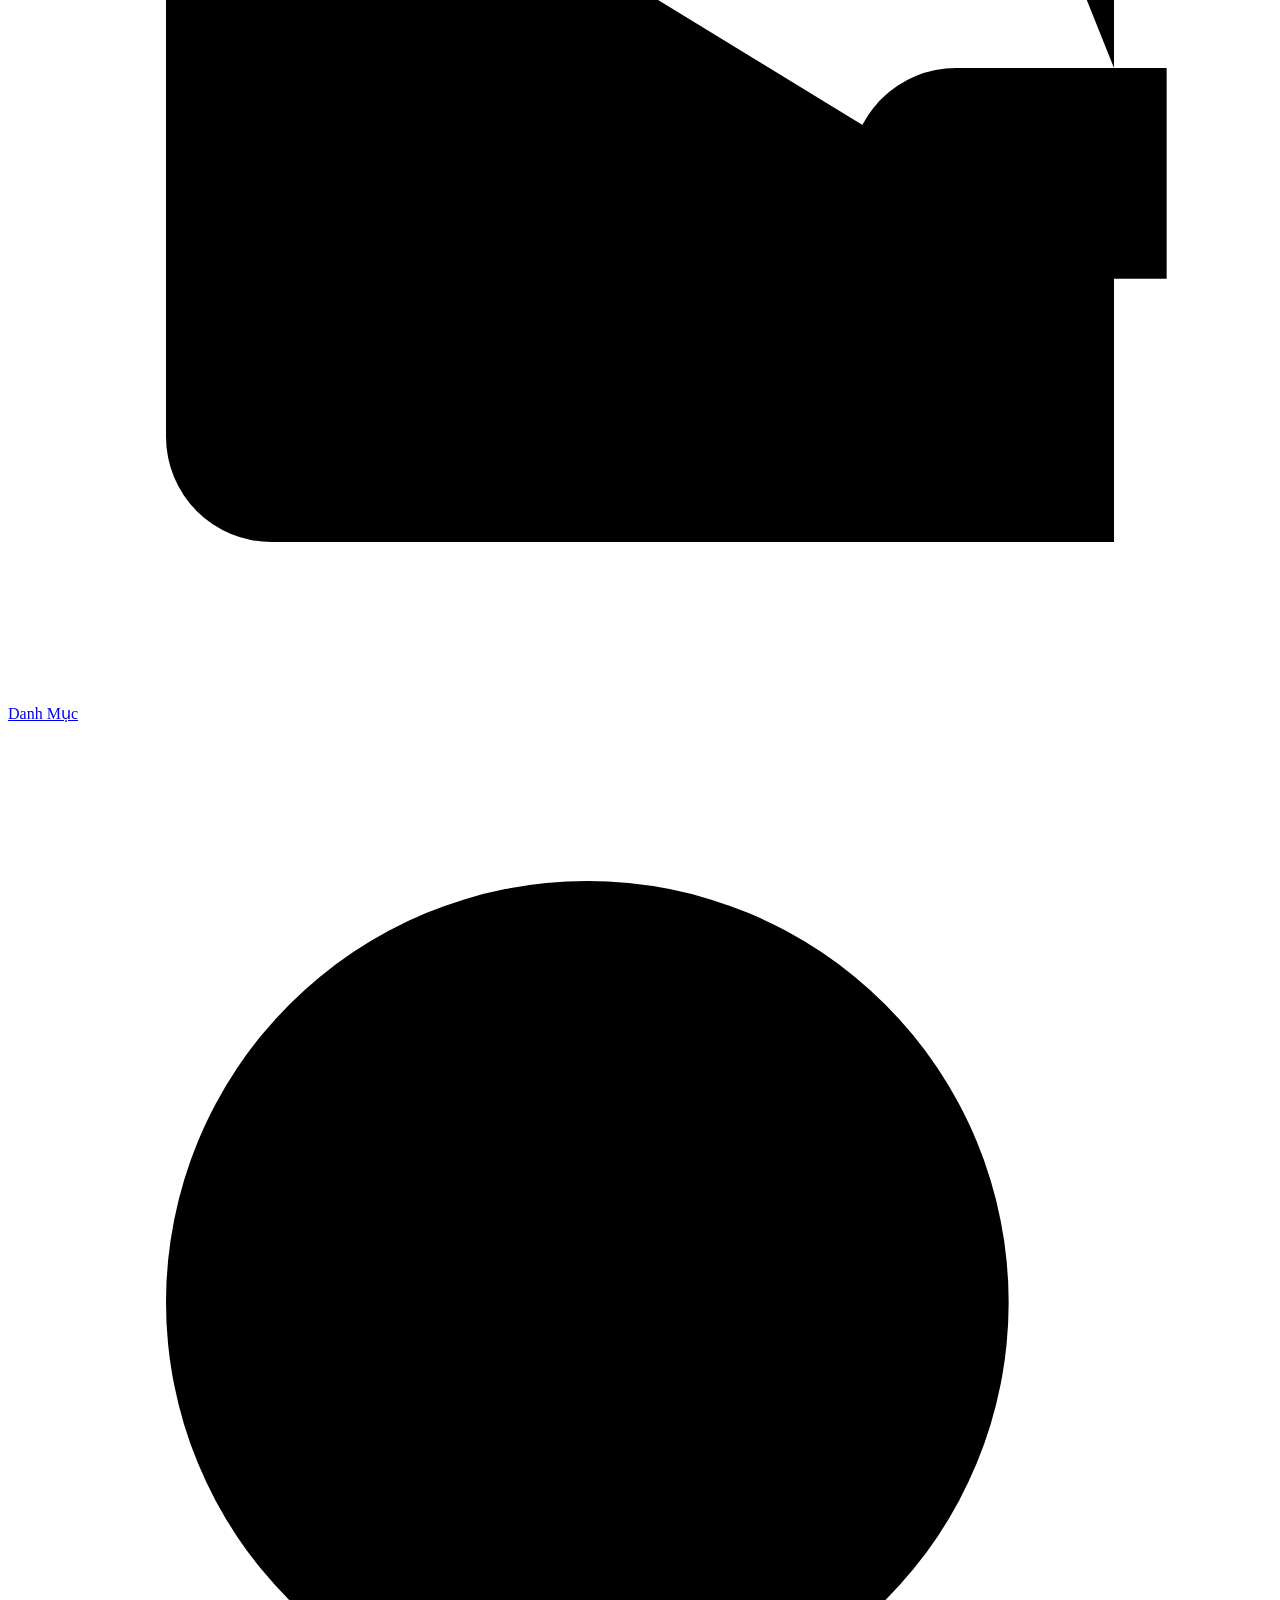
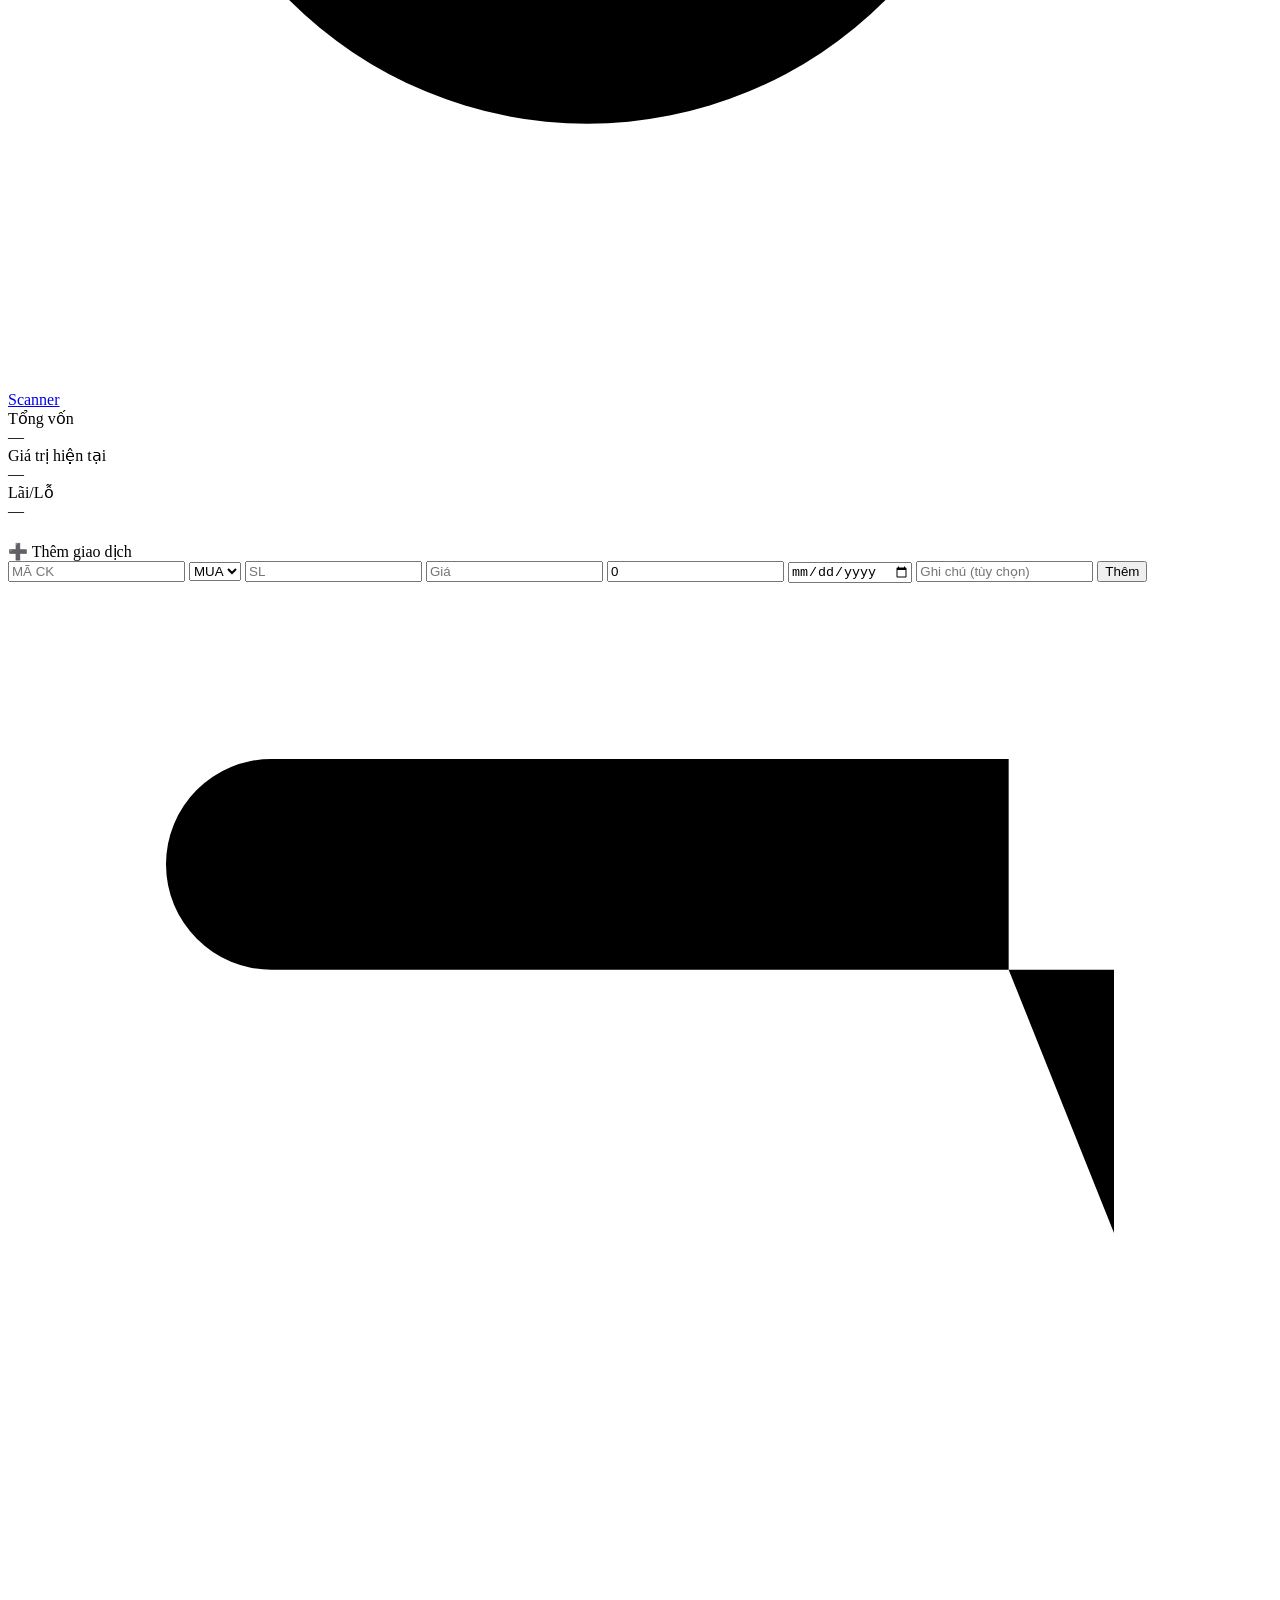
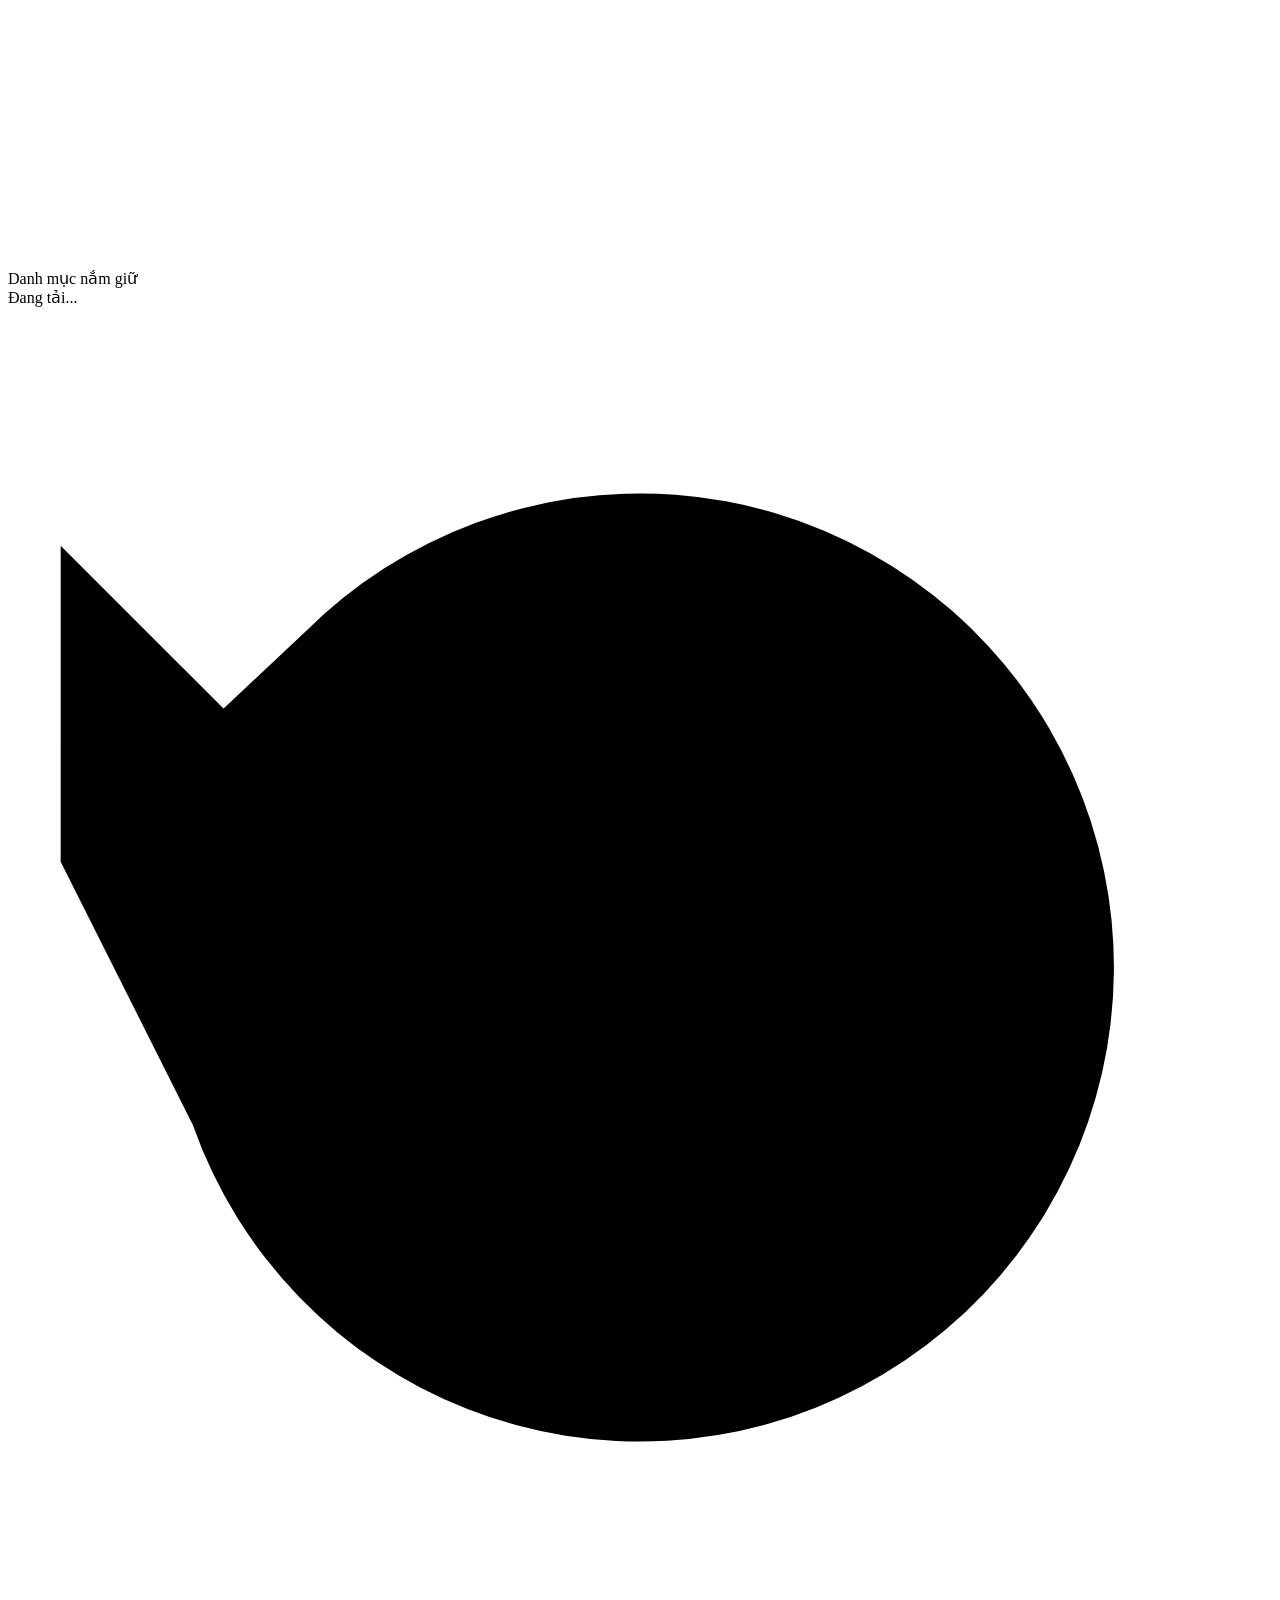
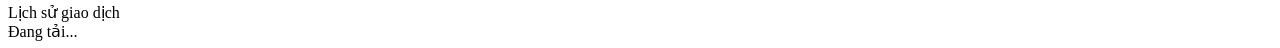
==== commit 937ad834: "Fix synchronous VNDirect requests blocking API, translate nav links" ====
--- a/frontend/portfolio.html
+++ b/frontend/portfolio.html
@@ -20,14 +20,14 @@
 <body>
   <!-- Header -->
   <header class="header">
-      <a href="/" class="logo">
+      <a href="index.html" class="logo">
     <img src="/icons/icon.svg" style="width:34px;height:34px;border-radius:9px;box-shadow: 0 4px 12px rgba(0,0,0,0.5);" alt="Logo" />
     <div><div class="logo-text">StockVN</div><div class="logo-sub">Phân Tích Cổ Phiếu</div></div>
   </a>
     <nav class="header-nav">
-      <a href="/" class="nav-link"><svg viewBox="0 0 24 24"><rect x="3" y="3" width="7" height="7"/><rect x="14" y="3" width="7" height="7"/><rect x="3" y="14" width="7" height="7"/><rect x="14" y="14" width="7" height="7"/></svg>Dashboard</a>
-      <a href="/watchlist.html" class="nav-link"><svg viewBox="0 0 24 24"><path d="M19 21l-7-5-7 5V5a2 2 0 012-2h10a2 2 0 012 2z"/></svg>Watchlist</a>
-      <a href="/portfolio.html" class="nav-link active"><svg viewBox="0 0 24 24"><path d="M21 12V7H5a2 2 0 010-4h14v4"/><path d="M3 5v14a2 2 0 002 2h16v-5"/><path d="M18 12a2 2 0 000 4h4v-4h-4z"/></svg>Portfolio</a>
+      <a href="index.html" class="nav-link"><svg viewBox="0 0 24 24"><rect x="3" y="3" width="7" height="7"/><rect x="14" y="3" width="7" height="7"/><rect x="3" y="14" width="7" height="7"/><rect x="14" y="14" width="7" height="7"/></svg>Tổng Quan</a>
+      <a href="/watchlist.html" class="nav-link"><svg viewBox="0 0 24 24"><path d="M19 21l-7-5-7 5V5a2 2 0 012-2h10a2 2 0 012 2z"/></svg>Theo Dõi</a>
+      <a href="/portfolio.html" class="nav-link active"><svg viewBox="0 0 24 24"><path d="M21 12V7H5a2 2 0 010-4h14v4"/><path d="M3 5v14a2 2 0 002 2h16v-5"/><path d="M18 12a2 2 0 000 4h4v-4h-4z"/></svg>Danh Mục</a>
       <a href="/scanner.html" class="nav-link"><svg viewBox="0 0 24 24"><circle cx="11" cy="11" r="8"/><line x1="21" y1="21" x2="16.65" y2="16.65"/></svg>Scanner</a>
     </nav>
   </header>
